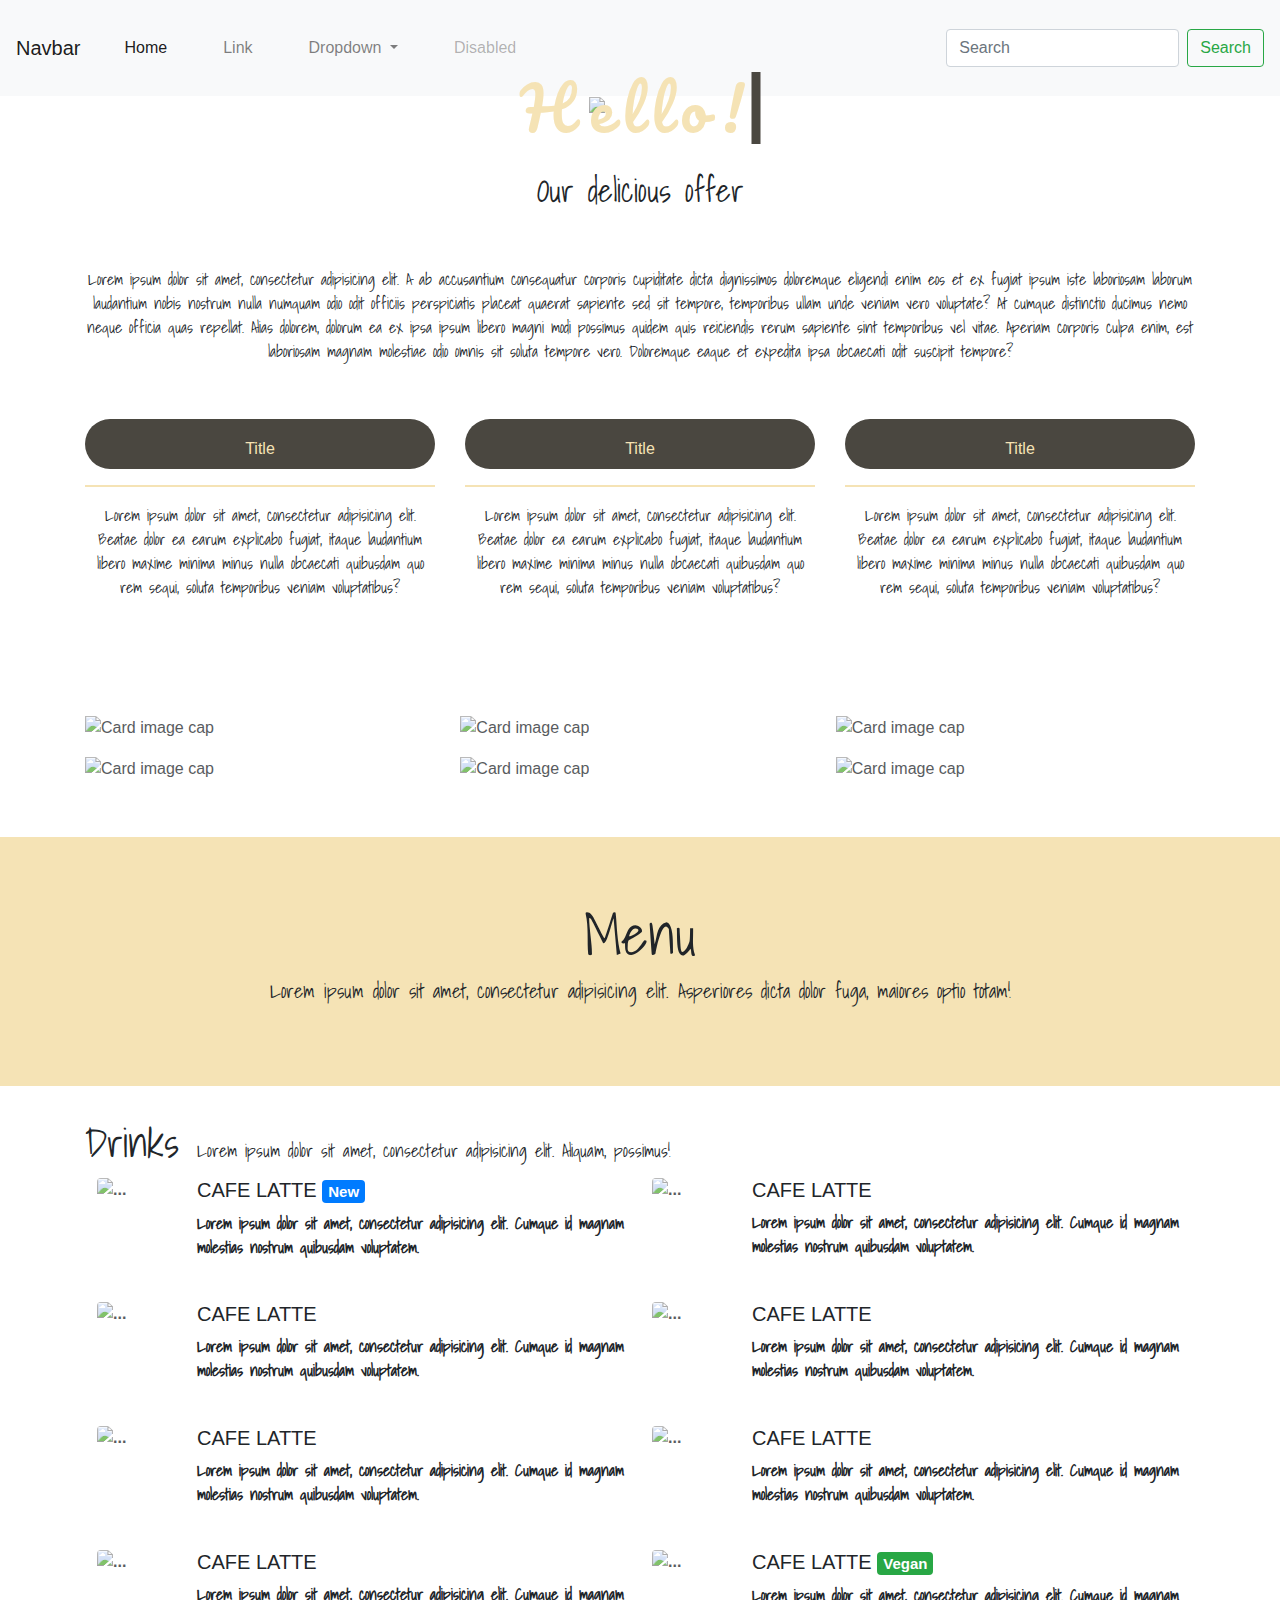
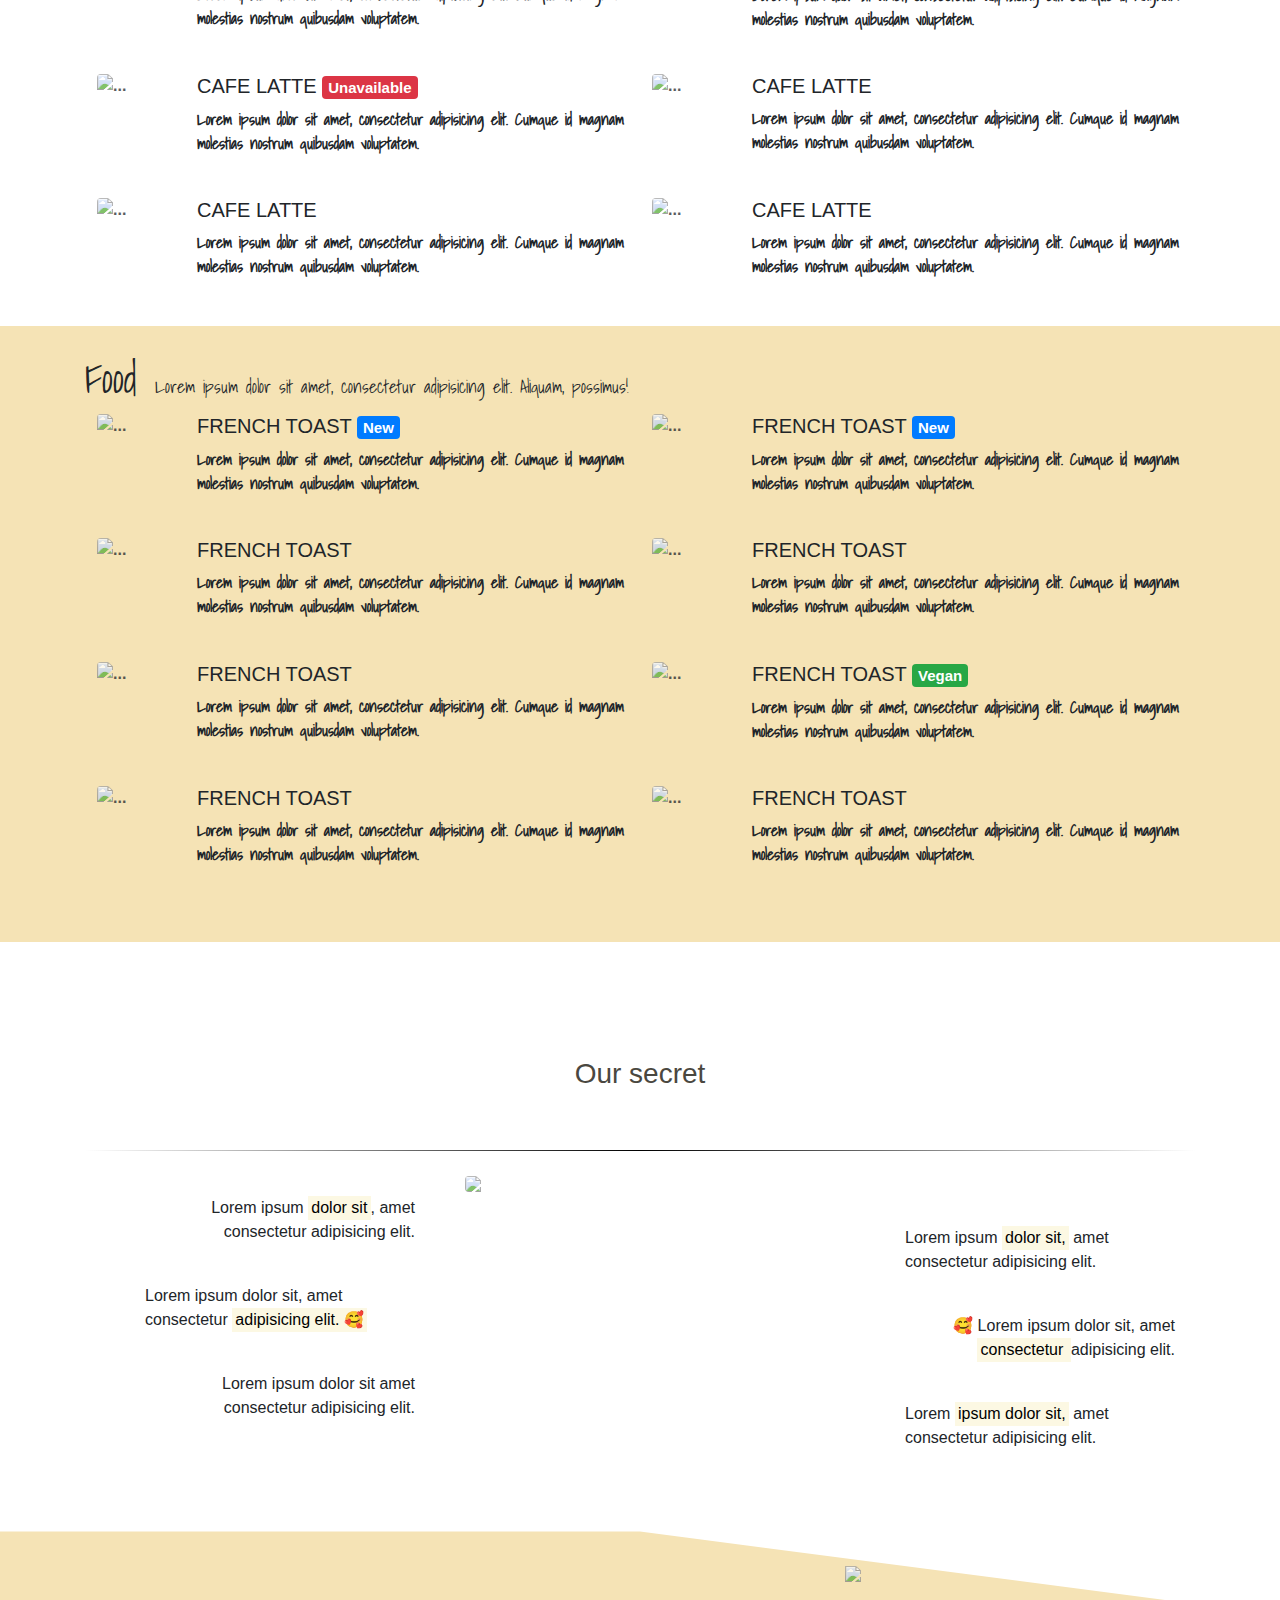
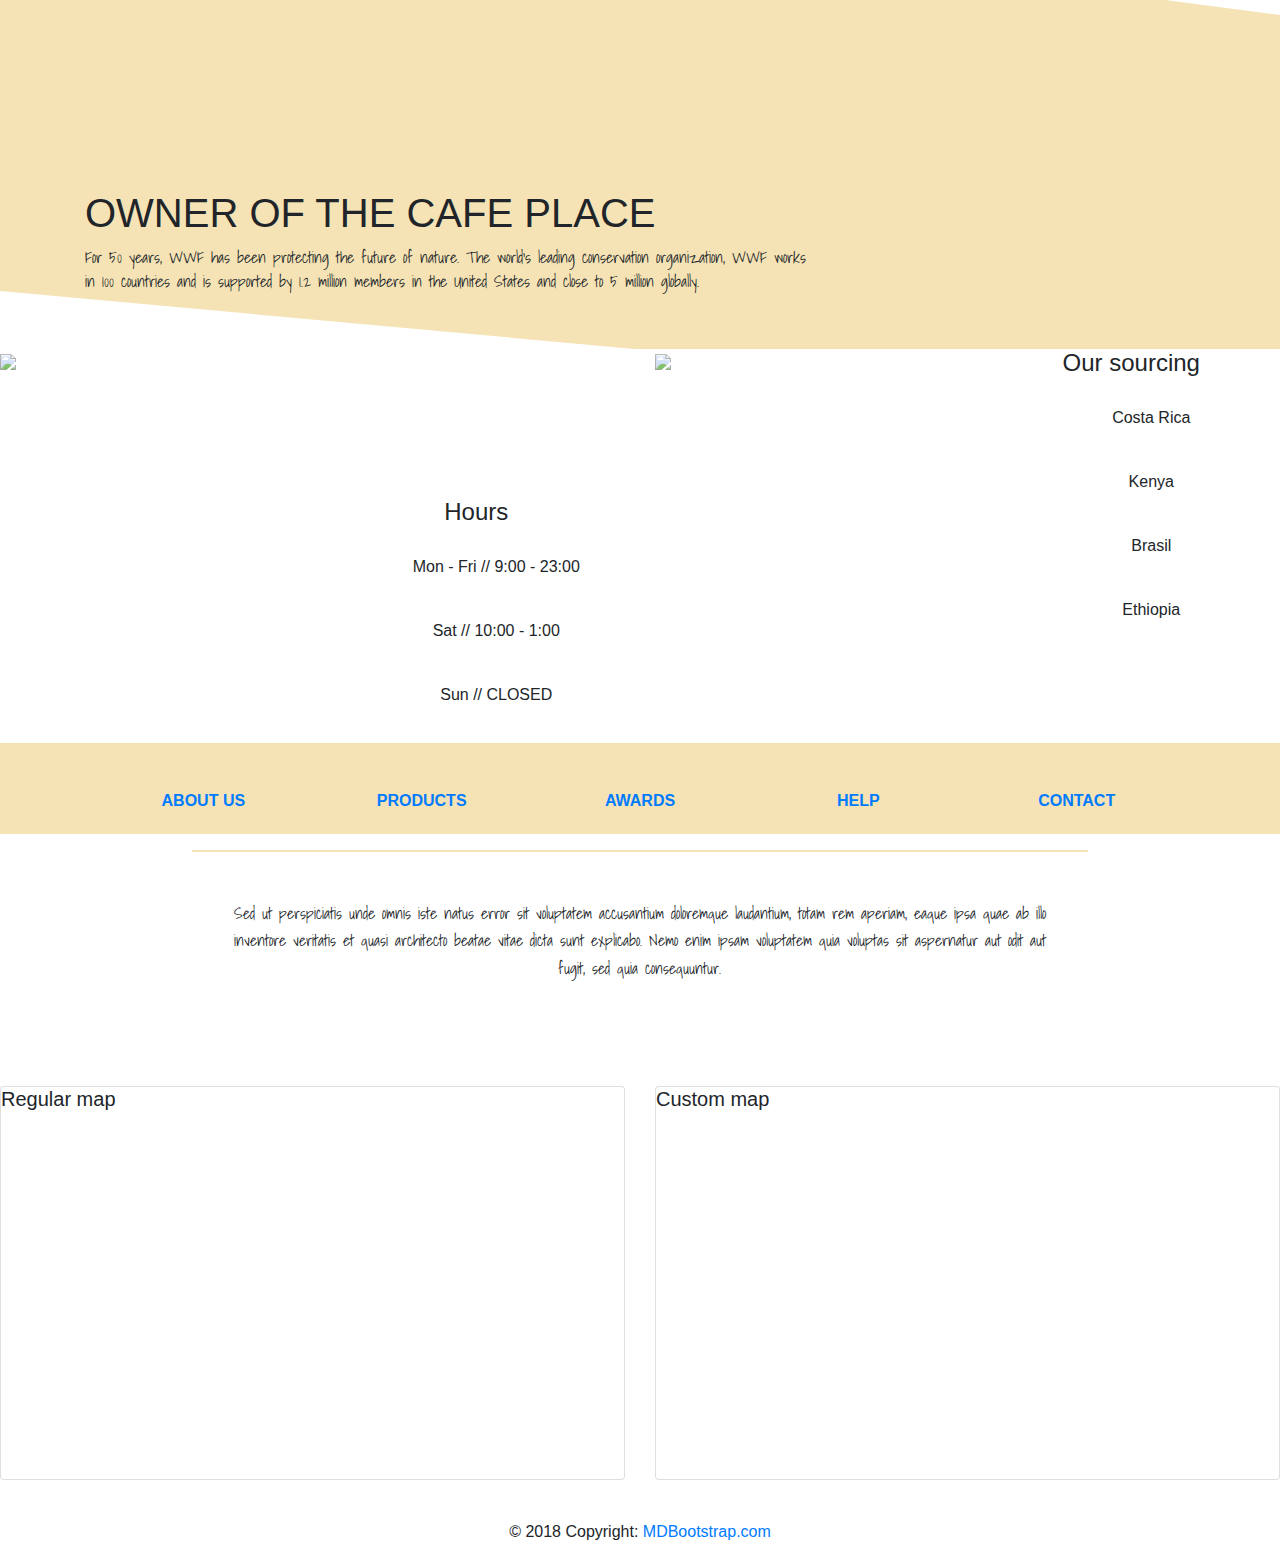
==== Coffeeshop/index.html @ 3c78e6bb "changed folder name and added more features" ====
<!doctype html>
<html lang="en">
<head>
    <!-- Required meta tags -->
    <meta charset="utf-8">
    <meta name="viewport" content="width=device-width, initial-scale=1, shrink-to-fit=no">

    <!-- Bootstrap CSS -->
    <link rel="stylesheet" href="https://stackpath.bootstrapcdn.com/bootstrap/4.3.1/css/bootstrap.min.css" integrity="sha384-ggOyR0iXCbMQv3Xipma34MD+dH/1fQ784/j6cY/iJTQUOhcWr7x9JvoRxT2MZw1T" crossorigin="anonymous">
    <link rel="stylesheet" type="text/css" href="style.css">
    <link rel="stylesheet" type="text/css" href="output.css">
    <title>Hello, world!</title>
</head>
<body>

<!--NAVBAR-->

<nav class="navbar navbar-expand-lg navbar-light bg-light">
    <a class="navbar-brand" href="#">Navbar</a>
    <button class="navbar-toggler" type="button" data-toggle="collapse" data-target="#navbarSupportedContent" aria-controls="navbarSupportedContent" aria-expanded="false" aria-label="Toggle navigation">
        <span class="navbar-toggler-icon"></span>
    </button>

    <div class="collapse navbar-collapse" id="navbarSupportedContent">
        <ul class="navbar-nav mr-auto">
            <li class="nav-item active">
                <a class="nav-link" href="#">Home <span class="sr-only">(current)</span></a>
            </li>
            <li class="nav-item">
                <a class="nav-link" href="#">Link</a>
            </li>
            <li class="nav-item dropdown">
                <a class="nav-link dropdown-toggle" href="#" id="navbarDropdown" role="button" data-toggle="dropdown" aria-haspopup="true" aria-expanded="false">
                    Dropdown
                </a>
                <div class="dropdown-menu" aria-labelledby="navbarDropdown">
                    <a class="dropdown-item" href="#">Action</a>
                    <a class="dropdown-item" href="#">Another action</a>
                    <div class="dropdown-divider"></div>
                    <a class="dropdown-item" href="#">Something else here</a>
                </div>
            </li>
            <li class="nav-item">
                <a class="nav-link disabled" href="#" tabindex="-1" aria-disabled="true">Disabled</a>
            </li>
        </ul>
        <form class="form-inline my-2 my-lg-0">
            <input class="form-control mr-sm-2" type="search" placeholder="Search" aria-label="Search">
            <button class="btn btn-outline-success my-2 my-sm-0" type="submit">Search</button>
        </form>
    </div>
</nav>

<div class="cntr">
    <img src="https://images.unsplash.com/photo-1447933601403-0c6688de566e?ixlib=rb-1.2.1&ixid=eyJhcHBfaWQiOjEyMDd9&auto=format&fit=crop&w=1256&q=80" alt="Lavender" style="width:100%;">
    <div class="typewriter centered">
        <h1>Hello!</h1>
    </div>
</div>

<div class="container">
    <div class="before-menu">
        <h2 class="text-center" id="first-section">Our delicious offer</h2>
        <p class="text-center" id="needsPadding">
            Lorem ipsum dolor sit amet, consectetur adipisicing elit. A ab accusantium consequatur corporis cupiditate dicta dignissimos doloremque eligendi enim eos et ex fugiat ipsum iste laboriosam laborum laudantium nobis nostrum nulla numquam odio odit officiis perspiciatis placeat quaerat sapiente sed sit tempore, temporibus ullam unde veniam vero voluptate? At cumque distinctio ducimus nemo neque officia quas repellat. Alias dolorem, dolorum ea ex ipsa ipsum libero magni modi possimus quidem quis reiciendis rerum sapiente sint temporibus vel vitae. Aperiam corporis culpa enim, est laboriosam magnam molestiae odio omnis sit soluta tempore vero. Doloremque eaque et expedita ipsa obcaecati odit suscipit tempore?
        </p>
        <div class="row text-center">
            <div class="col col-md-4 col-lg-4 col-xl-4">
                <h6 class="circle" style="color: #f5e3b5">Title</h6>
                <hr>
                <p>
                    Lorem ipsum dolor sit amet, consectetur adipisicing elit. Beatae dolor ea earum explicabo fugiat, itaque laudantium libero maxime minima minus nulla obcaecati quibusdam quo rem sequi, soluta temporibus veniam voluptatibus?
                </p>
            </div>
            <div class="col col-md-4 col-lg-4 col-xl-4">
                <h6 class="circle" style="color:#f5e3b5">Title</h6>
                <hr>
                <p>
                    Lorem ipsum dolor sit amet, consectetur adipisicing elit. Beatae dolor ea earum explicabo fugiat, itaque laudantium libero maxime minima minus nulla obcaecati quibusdam quo rem sequi, soluta temporibus veniam voluptatibus?
                </p>
            </div>
            <div class="col col-md-4 col-lg-4 col-xl-4">
                <h6 class="circle" style="color:#f5e3b5">Title</h6>
                <hr>
                <p>
                    Lorem ipsum dolor sit amet, consectetur adipisicing elit. Beatae dolor ea earum explicabo fugiat, itaque laudantium libero maxime minima minus nulla obcaecati quibusdam quo rem sequi, soluta temporibus veniam voluptatibus?
                </p>
            </div>
        </div>
        </div>
    </div>
</div>

<div class="container">
    <!-- Grid row -->
    <div class="row">

        <!-- Grid column -->

    </div>
    <!-- Grid row -->

    <!-- Grid row -->
    <div class="gallery" id="gallery">

        <!-- Grid column -->
        <!--Góra lewo-->
        <div class="mb-3 pics animation all 2">
            <img class="img-fluid" src="https://images.unsplash.com/photo-1497935586351-b67a49e012bf?ixlib=rb-1.2.1&ixid=eyJhcHBfaWQiOjEyMDd9&auto=format&fit=crop&w=1351&q=80" alt="Card image cap">
        </div>
        <!-- Grid column -->

        <!-- Grid column -->
        <div class="mb-3 pics animation all 1">
            <img class="img-fluid" src="https://images.unsplash.com/photo-1511920170033-f8396924c348?ixlib=rb-1.2.1&ixid=eyJhcHBfaWQiOjEyMDd9&auto=format&fit=crop&w=634&q=80" alt="Card image cap">
        </div>
        <!-- Grid column -->

        <!-- Grid column -->
        <!--Góra środek-->
        <div class="mb-3 pics animation all 1">
            <img class="img-fluid" src="https://images.unsplash.com/photo-1498804103079-a6351b050096?ixlib=rb-1.2.1&ixid=eyJhcHBfaWQiOjEyMDd9&auto=format&fit=crop&w=634&q=80" alt="Card image cap">
        </div>
        <!-- Grid column -->

        <!-- Grid column -->
        <!--Dół pośrodku-->
        <div class="mb-3 pics animation all 2">
            <img class="img-fluid" src="https://images.unsplash.com/photo-1547269175-2bcf3ef6009e?ixlib=rb-1.2.1&ixid=eyJhcHBfaWQiOjEyMDd9&auto=format&fit=crop&w=1350&q=80" alt="Card image cap">
        </div>
        <!-- Grid column -->

        <!-- Grid column -->
        <!--Bok prawy-->
        <div class="mb-3 pics animation all 2">
            <img class="img-fluid" src="https://images.unsplash.com/photo-1549926870-68e10a4e74a6?ixlib=rb-1.2.1&ixid=eyJhcHBfaWQiOjEyMDd9&auto=format&fit=crop&w=1350&q=80" alt="Card image cap">
        </div>
        <!-- Grid column -->

        <!-- Grid column -->
        <div class="mb-3 pics animation all 1">
            <img class="img-fluid" src="https://images.unsplash.com/photo-1509042239860-f550ce710b93?ixlib=rb-1.2.1&ixid=eyJhcHBfaWQiOjEyMDd9&auto=format&fit=crop&w=634&q=80" alt="Card image cap">
        </div>
        <!-- Grid column -->

    </div>
    <!-- Grid row -->
</div>

<!--MENU-->
<div class="jumbotron jumbotron-fluid text-center" style="background-color: #f5e3b5">
    <div class="container">
        <h1 class="display-4 menu-title">Menu</h1>
        <p class="lead">Lorem ipsum dolor sit amet, consectetur adipisicing elit. Asperiores dicta dolor fuga, maiores optio totam!</p>
    </div>
</div>

<!--Drinks-->
<div class="container">
    <table class="table table-borderless">

        <thead>
            <h2 style="font-size: 40px; display: inline;">
                Drinks
                <span style="font-size: 18px;">
                    <p style="display: inline;">Lorem ipsum dolor sit amet, consectetur adipisicing elit. Aliquam, possimus!</p>
                </span>
            </h2>
        </thead>

        <tbody>
            <tr>
                <th scope="col">
                    <img src="https://images.unsplash.com/photo-1544047963-ca0f5b822a4a?ixlib=rb-1.2.1&ixid=eyJhcHBfaWQiOjEyMDd9&auto=format&fit=crop&w=634&q=80" alt="..." class="rounded float-left" style="height:100px; width:100px">
                    <h5>
                        CAFE LATTE
                        <span class="badge badge-primary">New</span>
                    </h5>
                    <p>
                        Lorem ipsum dolor sit amet, consectetur adipisicing elit. Cumque id magnam molestias nostrum quibusdam voluptatem.
                    </p>
                </th>
                <th scope="col">
                    <img src="https://images.unsplash.com/photo-1544047963-ca0f5b822a4a?ixlib=rb-1.2.1&ixid=eyJhcHBfaWQiOjEyMDd9&auto=format&fit=crop&w=634&q=80" alt="..." class="rounded float-left" style="height:100px; width:100px">
                    <h5>
                        CAFE LATTE
                    </h5>
                    <p>
                        Lorem ipsum dolor sit amet, consectetur adipisicing elit. Cumque id magnam molestias nostrum quibusdam voluptatem.
                    </p>
                </th>
            </tr>
            <tr>
                <th scope="col">
                    <img src="https://images.unsplash.com/photo-1544047963-ca0f5b822a4a?ixlib=rb-1.2.1&ixid=eyJhcHBfaWQiOjEyMDd9&auto=format&fit=crop&w=634&q=80" alt="..." class="rounded float-left" style="height:100px; width:100px">
                    <h5>
                        CAFE LATTE
                    </h5>
                    <p>
                        Lorem ipsum dolor sit amet, consectetur adipisicing elit. Cumque id magnam molestias nostrum quibusdam voluptatem.
                    </p>
                </th>
                <th scope="col">
                    <img src="https://images.unsplash.com/photo-1544047963-ca0f5b822a4a?ixlib=rb-1.2.1&ixid=eyJhcHBfaWQiOjEyMDd9&auto=format&fit=crop&w=634&q=80" alt="..." class="rounded float-left" style="height:100px; width:100px">
                    <h5>
                        CAFE LATTE
                    </h5>
                    <p>
                        Lorem ipsum dolor sit amet, consectetur adipisicing elit. Cumque id magnam molestias nostrum quibusdam voluptatem.
                    </p>
                </th>
            </tr>
            <tr>
                <th scope="col">
                    <img src="https://images.unsplash.com/photo-1544047963-ca0f5b822a4a?ixlib=rb-1.2.1&ixid=eyJhcHBfaWQiOjEyMDd9&auto=format&fit=crop&w=634&q=80" alt="..." class="rounded float-left" style="height:100px; width:100px">
                    <h5>
                        CAFE LATTE
                    </h5>
                    <p>
                        Lorem ipsum dolor sit amet, consectetur adipisicing elit. Cumque id magnam molestias nostrum quibusdam voluptatem.
                    </p>
                </th>
                <th scope="col">
                    <img src="https://images.unsplash.com/photo-1544047963-ca0f5b822a4a?ixlib=rb-1.2.1&ixid=eyJhcHBfaWQiOjEyMDd9&auto=format&fit=crop&w=634&q=80" alt="..." class="rounded float-left" style="height:100px; width:100px">
                    <h5>
                        CAFE LATTE
                    </h5>
                    <p>
                        Lorem ipsum dolor sit amet, consectetur adipisicing elit. Cumque id magnam molestias nostrum quibusdam voluptatem.
                    </p>
                </th>
            </tr>
            <tr>
                <th scope="col">
                    <img src="https://images.unsplash.com/photo-1544047963-ca0f5b822a4a?ixlib=rb-1.2.1&ixid=eyJhcHBfaWQiOjEyMDd9&auto=format&fit=crop&w=634&q=80" alt="..." class="rounded float-left" style="height:100px; width:100px">
                    <h5>
                        CAFE LATTE

                    </h5>
                    <p>
                        Lorem ipsum dolor sit amet, consectetur adipisicing elit. Cumque id magnam molestias nostrum quibusdam voluptatem.
                    </p>
                </th>
                <th scope="col">
                    <img src="https://images.unsplash.com/photo-1544047963-ca0f5b822a4a?ixlib=rb-1.2.1&ixid=eyJhcHBfaWQiOjEyMDd9&auto=format&fit=crop&w=634&q=80" alt="..." class="rounded float-left" style="height:100px; width:100px">
                    <h5>
                        CAFE LATTE
                        <span class="badge badge-secondary badge-success">Vegan</span>

                    </h5>
                    <p>
                        Lorem ipsum dolor sit amet, consectetur adipisicing elit. Cumque id magnam molestias nostrum quibusdam voluptatem.
                    </p>
                </th>
            </tr>
            <tr>
                <th scope="col">
                    <img src="https://images.unsplash.com/photo-1544047963-ca0f5b822a4a?ixlib=rb-1.2.1&ixid=eyJhcHBfaWQiOjEyMDd9&auto=format&fit=crop&w=634&q=80" alt="..." class="rounded float-left" style="height:100px; width:100px">
                    <h5>
                        CAFE LATTE
                        <span class="badge badge-secondary badge-danger">Unavailable</span>
                    </h5>
                    <p>
                        Lorem ipsum dolor sit amet, consectetur adipisicing elit. Cumque id magnam molestias nostrum quibusdam voluptatem.
                    </p>
                </th>
                <th scope="col">
                    <img src="https://images.unsplash.com/photo-1544047963-ca0f5b822a4a?ixlib=rb-1.2.1&ixid=eyJhcHBfaWQiOjEyMDd9&auto=format&fit=crop&w=634&q=80" alt="..." class="rounded float-left" style="height:100px; width:100px">
                    <h5>
                        CAFE LATTE
                    </h5>
                    <p>
                        Lorem ipsum dolor sit amet, consectetur adipisicing elit. Cumque id magnam molestias nostrum quibusdam voluptatem.
                    </p>
                </th>
            </tr>
            <tr>
                <th scope="col">
                    <img src="https://images.unsplash.com/photo-1544047963-ca0f5b822a4a?ixlib=rb-1.2.1&ixid=eyJhcHBfaWQiOjEyMDd9&auto=format&fit=crop&w=634&q=80" alt="..." class="rounded float-left" style="height:100px; width:100px">
                    <h5>
                        CAFE LATTE
                    </h5>
                    <p>
                        Lorem ipsum dolor sit amet, consectetur adipisicing elit. Cumque id magnam molestias nostrum quibusdam voluptatem.
                    </p>
                </th>
                <th scope="col">
                    <img src="https://images.unsplash.com/photo-1544047963-ca0f5b822a4a?ixlib=rb-1.2.1&ixid=eyJhcHBfaWQiOjEyMDd9&auto=format&fit=crop&w=634&q=80" alt="..." class="rounded float-left" style="height:100px; width:100px">
                    <h5>
                        CAFE LATTE
                    </h5>
                    <p>
                        Lorem ipsum dolor sit amet, consectetur adipisicing elit. Cumque id magnam molestias nostrum quibusdam voluptatem.
                    </p>
                </th>
            </tr>
        </tbody>
    </table>

</div>

<!--Food-->
<div class="color-container">
    <div class="container">
        <table class="table table-borderless">

            <thead>
            <h2 style="font-size: 40px; display: inline;">
                Food
                <span style="font-size: 18px;">
                    <p style="display: inline;">Lorem ipsum dolor sit amet, consectetur adipisicing elit. Aliquam, possimus!</p>
                </span>
            </h2>
            </thead>

            <tbody>
            <tr>
                <th scope="col">
                    <img src="https://images.unsplash.com/photo-1482049016688-2d3e1b311543?ixlib=rb-1.2.1&ixid=eyJhcHBfaWQiOjEyMDd9&auto=format&fit=crop&w=653&q=80" alt="..." class="rounded float-left" style="height:100px; width:100px">
                    <h5>
                        FRENCH TOAST
                        <span class="badge badge-primary">New</span>
                    </h5>
                    <p>
                        Lorem ipsum dolor sit amet, consectetur adipisicing elit. Cumque id magnam molestias nostrum quibusdam voluptatem.
                    </p>
                </th>
                <th scope="col">
                    <img src="https://images.unsplash.com/photo-1482049016688-2d3e1b311543?ixlib=rb-1.2.1&ixid=eyJhcHBfaWQiOjEyMDd9&auto=format&fit=crop&w=653&q=80" alt="..." class="rounded float-left" style="height:100px; width:100px">
                    <h5>
                        FRENCH TOAST
                        <span class="badge badge-primary">New</span>
                    </h5>
                    <p>
                        Lorem ipsum dolor sit amet, consectetur adipisicing elit. Cumque id magnam molestias nostrum quibusdam voluptatem.
                    </p>
                </th>
            </tr>
            <tr>
                <th scope="col">
                    <img src="https://images.unsplash.com/photo-1482049016688-2d3e1b311543?ixlib=rb-1.2.1&ixid=eyJhcHBfaWQiOjEyMDd9&auto=format&fit=crop&w=653&q=80" alt="..." class="rounded float-left" style="height:100px; width:100px">
                    <h5>
                        FRENCH TOAST
                    </h5>
                    <p>
                        Lorem ipsum dolor sit amet, consectetur adipisicing elit. Cumque id magnam molestias nostrum quibusdam voluptatem.
                    </p>
                </th>
                <th scope="col">
                    <img src="https://images.unsplash.com/photo-1482049016688-2d3e1b311543?ixlib=rb-1.2.1&ixid=eyJhcHBfaWQiOjEyMDd9&auto=format&fit=crop&w=653&q=80" alt="..." class="rounded float-left" style="height:100px; width:100px">
                    <h5>
                        FRENCH TOAST
                    </h5>
                    <p>
                        Lorem ipsum dolor sit amet, consectetur adipisicing elit. Cumque id magnam molestias nostrum quibusdam voluptatem.
                    </p>
                </th>
            </tr>
            <tr>
                <th scope="col">
                    <img src="https://images.unsplash.com/photo-1482049016688-2d3e1b311543?ixlib=rb-1.2.1&ixid=eyJhcHBfaWQiOjEyMDd9&auto=format&fit=crop&w=653&q=80" alt="..." class="rounded float-left" style="height:100px; width:100px">
                    <h5>
                        FRENCH TOAST
                    </h5>
                    <p>
                        Lorem ipsum dolor sit amet, consectetur adipisicing elit. Cumque id magnam molestias nostrum quibusdam voluptatem.
                    </p>
                </th>
                <th scope="col">
                    <img src="https://images.unsplash.com/photo-1482049016688-2d3e1b311543?ixlib=rb-1.2.1&ixid=eyJhcHBfaWQiOjEyMDd9&auto=format&fit=crop&w=653&q=80" alt="..." class="rounded float-left" style="height:100px; width:100px">
                    <h5>
                        FRENCH TOAST
                        <span class="badge badge-secondary badge-success">Vegan</span>
                    </h5>
                    <p>
                        Lorem ipsum dolor sit amet, consectetur adipisicing elit. Cumque id magnam molestias nostrum quibusdam voluptatem.
                    </p>
                </th>
            </tr>
            <tr>
                <th scope="col">
                    <img src="https://images.unsplash.com/photo-1482049016688-2d3e1b311543?ixlib=rb-1.2.1&ixid=eyJhcHBfaWQiOjEyMDd9&auto=format&fit=crop&w=653&q=80" alt="..." class="rounded float-left" style="height:100px; width:100px">
                    <h5>
                        FRENCH TOAST
                    </h5>
                    <p>
                        Lorem ipsum dolor sit amet, consectetur adipisicing elit. Cumque id magnam molestias nostrum quibusdam voluptatem.
                    </p>
                </th>
                <th scope="col">
                    <img src="https://images.unsplash.com/photo-1482049016688-2d3e1b311543?ixlib=rb-1.2.1&ixid=eyJhcHBfaWQiOjEyMDd9&auto=format&fit=crop&w=653&q=80" alt="..." class="rounded float-left" style="height:100px; width:100px">
                    <h5>
                        FRENCH TOAST
                    </h5>
                    <p>
                        Lorem ipsum dolor sit amet, consectetur adipisicing elit. Cumque id magnam molestias nostrum quibusdam voluptatem.
                    </p>
                </th>
            </tr>
            <tr>
            </tr>
            </tbody>
        </table>

    </div>
</div>

<!--PACKAGE INFO-->
<div class="container" style="margin: 45px auto;">
    <h3 style="padding: 70px 0 35px;" class="text-center">Our secret</h3>

    <div class="sexy_line"></div>

    <div class="row">
        <div class="col-lg-4 col-xl-4 text-right">
            <ul>
                <li>Lorem ipsum <mark>dolor sit</mark>, amet consectetur adipisicing elit.</li>
                <li class="text-left">Lorem ipsum dolor sit, amet consectetur <mark>adipisicing elit. 🥰</mark></li>
                <li>Lorem ipsum dolor sit amet consectetur adipisicing elit.</li>
            </ul>
            <div class=".hidden-sm-down" style="height: 30px;"></div>
        </div>
        <div class="col-lg-4 col-xl-4 text-left">
            <img src="https://www.graphicpear.com/wp-content/uploads/2018/08/Coffee-Bag-Package-P.jpg" class="rounded mx-auto d-block">
        </div>
        <div class="col-lg-4 col-xl-4 ">
            <div class=".hidden-sm-down" style="height: 30px;"></div>
            <ul>
                <li>Lorem ipsum <mark>dolor sit,</mark> amet consectetur adipisicing elit.</li>
                <li class="text-right">🥰 Lorem ipsum dolor sit, amet <mark>consectetur </mark>adipisicing elit.</li>
                <li>Lorem <mark>ipsum dolor sit,</mark> amet consectetur adipisicing elit.</li>
            </ul>
        </div>
    </div>
</div>
<!--Blockquote-->
<div id="polygon-container">
    <div style="height: 30px;"></div>
    <div class="container">
        <div class="row">
            <div class="col-lg-8" style="margin-top: 20%">
                <h1>OWNER OF THE CAFE PLACE</h1>
                <blockquote>
                    <p>For 50 years, WWF has been protecting the future of nature. The world's leading conservation organization, WWF works in 100 countries and is supported by 1.2 million members in the United States and close to 5 million globally.</p>
                    <footer>Mark Thomson, <span class="small">Cafe's founder</span></footer>
                </blockquote>
            </div>
            <div class="col-lg-4">
                <img src="https://images.unsplash.com/photo-1520341280432-4749d4d7bcf9?ixlib=rb-1.2.1&ixid=eyJhcHBfaWQiOjEyMDd9&auto=format&fit=crop&w=634&q=80" id="owner">
            </div>
        </div>
    </div>
</div>


<!--Hours & location-->
<div class="time-and-place">
    <div class="row">
        <div class=" col-md-3 col-lg-3" id="photo">
            <img src="https://images.unsplash.com/photo-1544047963-0f7aea9d1bc2?ixlib=rb-1.2.1&ixid=eyJhcHBfaWQiOjEyMDd9&auto=format&fit=crop&w=634&q=80" class="image-fluid">
        </div>
        <div class="col-md-3 col-lg-3">
            <div style="margin-top:50%;">
                <h4 class="text-center">Hours</h4>
                <ul class="align-middle text-center">
                    <li>Mon - Fri // 9:00 - 23:00</li>
                    <li>Sat // 10:00 - 1:00</li>
                    <li>Sun // CLOSED</li>
                </ul>
            </div>

        </div>
        <div class="col-md-3 col-lg-3" id="photo2">
            <img src="https://images.unsplash.com/photo-1555487454-1e2fbc79efd4?ixlib=rb-1.2.1&auto=format&fit=crop&w=613&q=80" class="image-fluid">
        </div>
        <div class="col-md-3 col-lg-3">
            <div >
            <h4 class="text-center">Our sourcing</h4>
            <ul class="align-middle text-center">
                <li>Costa Rica</li>
                <li>Kenya</li>
                <li>Brasil</li>
                <li>Ethiopia</li>
            </ul>
        </div>
    </div>
</div>

<!--FOOTER-->
<footer class="page-footer font-small indigo">

    <!-- Footer Links -->
    <div>

        <!-- Grid row-->
        <div class="row text-center d-flex justify-content-center pt-5 mb-3"  style="background-color: #f5e3b5">

            <!-- Grid column -->
            <div class="col-md-2 mb-3">
                <h6 class="text-uppercase font-weight-bold">
                    <a href="#!">About us</a>
                </h6>
            </div>
            <!-- Grid column -->

            <!-- Grid column -->
            <div class="col-md-2 mb-3">
                <h6 class="text-uppercase font-weight-bold">
                    <a href="#!">Products</a>
                </h6>
            </div>
            <!-- Grid column -->

            <!-- Grid column -->
            <div class="col-md-2 mb-3">
                <h6 class="text-uppercase font-weight-bold">
                    <a href="#!">Awards</a>
                </h6>
            </div>
            <!-- Grid column -->

            <!-- Grid column -->
            <div class="col-md-2 mb-3">
                <h6 class="text-uppercase font-weight-bold">
                    <a href="#!">Help</a>
                </h6>
            </div>
            <!-- Grid column -->

            <!-- Grid column -->
            <div class="col-md-2 mb-3">
                <h6 class="text-uppercase font-weight-bold">
                    <a href="#!">Contact</a>
                </h6>
            </div>
            <!-- Grid column -->

        </div>
        <!-- Grid row-->
        <hr class="rgba-white-light" style="margin: 0 15%;">

        <!-- Grid row-->
        <div class="row d-flex text-center justify-content-center mb-md-0 mb-4">

            <!-- Grid column -->
            <div class="col-md-8 col-12 mt-5">
                <p style="line-height: 1.7rem">Sed ut perspiciatis unde omnis iste natus error sit voluptatem
                    accusantium doloremque laudantium, totam rem
                    aperiam, eaque ipsa quae ab illo inventore veritatis et quasi architecto beatae vitae dicta sunt
                    explicabo.
                    Nemo enim ipsam voluptatem quia voluptas sit aspernatur aut odit aut fugit, sed quia consequuntur.</p>
            </div>
            <!-- Grid column -->

        </div>
        <!-- Grid row-->
        <hr class="clearfix d-md-none rgba-white-light" style="margin: 10% 15% 5%;">

        <!-- Grid row-->
        <div class="row pb-3">

            <!-- Grid column -->
            <div class="col-md-12">

                <div class="mb-5 flex-center">

                    <!-- Facebook -->
                    <a class="fb-ic">
                        <i class="fab fa-facebook-f fa-lg white-text mr-4"> </i>
                    </a>
                    <!-- Twitter -->
                    <a class="tw-ic">
                        <i class="fab fa-twitter fa-lg white-text mr-4"> </i>
                    </a>
                    <!-- Google +-->
                    <a class="gplus-ic">
                        <i class="fab fa-google-plus-g fa-lg white-text mr-4"> </i>
                    </a>
                    <!--Linkedin -->
                    <a class="li-ic">
                        <i class="fab fa-linkedin-in fa-lg white-text mr-4"> </i>
                    </a>
                    <!--Instagram-->
                    <a class="ins-ic">
                        <i class="fab fa-instagram fa-lg white-text mr-4"> </i>
                    </a>
                    <!--Pinterest-->
                    <a class="pin-ic">
                        <i class="fab fa-pinterest fa-lg white-text"> </i>
                    </a>

                </div>

            </div>
            <!-- Grid column -->

        </div>
        <!-- Grid row-->

    </div>
    <!-- Footer Links -->

    <!--Google map-->
    <!--Grid row-->
    <div class="row">

        <!--Grid column-->
        <div class="col-md-6 mb-4">

            <!--Card-->
            <div class="card card-cascade narrower">

                <!--Card image-->
                <div class="view view-cascade gradient-card-header blue-gradient">
                    <h5 class="mb-0">Regular map</h5>
                </div>
                <!--/Card image-->

                <!--Card content-->
                <div class="card-body card-body-cascade text-center">

                    <!--Google map-->
                    <div id="map-container-google-8" class="z-depth-1-half map-container-5" style="height: 300px">
                        <iframe src="https://maps.google.com/maps?q=Barcelona&t=&z=13&ie=UTF8&iwloc=&output=embed"
                                frameborder="0" style="border:0" allowfullscreen></iframe>
                    </div>

                </div>
                <!--/.Card content-->

            </div>
            <!--/.Card-->

        </div>
        <!--Grid column-->

        <!--Grid column-->
        <div class="col-md-6 mb-4">

            <!--Card-->
            <div class="card card-cascade narrower">

                <!--Card image-->
                <div class="view view-cascade gradient-card-header peach-gradient">
                    <h5 class="mb-0">Custom map</h5>
                </div>
                <!--/Card image-->

                <!--Card content-->
                <div class="card-body card-body-cascade text-center">

                    <!--Google map-->
                    <div id="map-container-google-9" class="z-depth-1-half map-container-5" style="height: 300px">
                        <iframe src="https://maps.google.com/maps?q=Madryt&t=&z=13&ie=UTF8&iwloc=&output=embed" frameborder="0"
                                style="border:0" allowfullscreen></iframe>
                    </div>


                </div>
                <!--/.Card content-->

            </div>
            <!--/.Card-->

        </div>
        <!--Grid column-->

    </div>
    <!--Grid row-->
    <style>
        .map-container-5{
            overflow:hidden;
            padding-bottom:56.25%;
            position:relative;
            height:0;
        }
        .map-container-5 iframe{
            left:0;
            top:0;
            height:100%;
            width:100%;
            position:absolute;
        }
    </style>

    <!-- Copyright -->
    <div class="footer-copyright text-center py-3">© 2018 Copyright:
        <a href="https://mdbootstrap.com/education/bootstrap/"> MDBootstrap.com</a>
    </div>
    <!-- Copyright -->

</footer>
<!-- Footer -->
<!-- Optional JavaScript -->
<!-- jQuery first, then Popper.js, then Bootstrap JS -->
<script src="https://code.jquery.com/jquery-3.3.1.slim.min.js" integrity="sha384-q8i/X+965DzO0rT7abK41JStQIAqVgRVzpbzo5smXKp4YfRvH+8abtTE1Pi6jizo" crossorigin="anonymous"></script>
<script src="https://cdnjs.cloudflare.com/ajax/libs/popper.js/1.14.7/umd/popper.min.js" integrity="sha384-UO2eT0CpHqdSJQ6hJty5KVphtPhzWj9WO1clHTMGa3JDZwrnQq4sF86dIHNDz0W1" crossorigin="anonymous"></script>
<script src="https://stackpath.bootstrapcdn.com/bootstrap/4.3.1/js/bootstrap.min.js" integrity="sha384-JjSmVgyd0p3pXB1rRibZUAYoIIy6OrQ6VrjIEaFf/nJGzIxFDsf4x0xIM+B07jRM" crossorigin="anonymous"></script>
</body>
</html>
---- Coffeeshop/style.css ----
@import url('https://fonts.googleapis.com/css?family=Pacifico&display=swap');
@import url('https://fonts.googleapis.com/css?family=Shadows+Into+Light&display=swap');

body{
    /*background: #ffb3da;*/
    /*padding-top: 5em;*/
    /*display: flex;*/
    /*justify-content: center;*/
}

.bg{
    background-image: url("https://assets.bonappetit.com/photos/59baee861a02342849ac6ad8/master/pass/VHH-foods-mai-tai.jpg");
    height: 400px;
}

img{
    width:100%;
    max-height:100vh;
    opacity: 0.75;
}
.typewriter h1{
    color: #f5e3b5;
    font-family: 'Pacifico', cursive;
    font-size: 60px;
    overflow: hidden;
    border-right: .15em solid #4a4740;
    white-space: nowrap;
    margin: 0 auto;
    letter-spacing: .15em;
    animation:
        typing 3.5s steps(30, end),
        blink-caret .5s step-end infinite;
}

@keyframes typing{
    from{width:0}
    to{width: 100%}
}

@keyframes blink-caret {
    from, to{border-color: transparent}
    50%{border-color: #f5e3b5}

}

/* Container holding the image and the text */
.cntr {
    position: relative;
    text-align: center;
    color: white;
}

/* Centered text */
.centered {
    position: absolute;
    top: 50%;
    left: 50%;
    transform: translate(-50%, -50%);
}

#first-section{
    padding: 50px 0;
}

p, h2{
    font-family: 'Shadows Into Light', cursive;
}

#needsPadding{
    padding-bottom: 40px
}

hr{
    color: #f5e3b5;
    border: 1px solid;
}


.circle{
    border-radius: 50px;
    background: #4a4740;
    padding: 20px;
    /*width: 200px;*/
    height: 50px;
    text-align: center;
}


.gallery {
    padding: 100px 0 40px;
    -webkit-column-count: 3;
    -moz-column-count: 3;
    column-count: 3;
    -webkit-column-width: 33%;
    -moz-column-width: 33%;
    column-width: 33%; }
.gallery .pics {
    -webkit-transition: all 350ms ease;
    transition: all 350ms ease; }
.gallery .animation {
    -webkit-transform: scale(1);
    -ms-transform: scale(1);
    transform: scale(1); }

@media (max-width: 450px) {
    .gallery {
        -webkit-column-count: 1;
        -moz-column-count: 1;
        column-count: 1;
        -webkit-column-width: 100%;
        -moz-column-width: 100%;
        column-width: 100%;
    }
}

@media (max-width: 400px) {
    .btn.filter {
        padding-left: 1.1rem;
        padding-right: 1.1rem;
    }
}
img{
    padding-right: 20px;
}


/*.text-in-menu{*/
    /*padding-left:10px;*/
/*}*/

.menu-title{
    font-family: 'Shadows Into Light', cursive;
}

.color-container{
    background-color: #f5e3b5;
    padding: 28px 0;
}

/*#owner{*/
    /*height: 200px;*/
    /*width: 200px;*/
/*}*/

#polygon-container{
    clip-path: polygon(50% 0%, 100% 20%, 100% 100%, 50% 100%, 0 86%, 0 0);
    background-color: #f5e3b5;
}
li{
    list-style: none;
    padding: 20px;
}
h3{
    color: #4a4740;
}
.sexy_line {
    margin: 25px 0;
    height: 1px;
    background: #4a4740;
    background: -webkit-gradient(linear, 0 0, 100% 0, from(white), to(white), color-stop(50%, black));
}

#photo{
    width: 100%;
}

#photo2{
    width: 100%;
}
---- Coffeeshop/output.css ----
/*# sourceMappingURL=output.css.map */
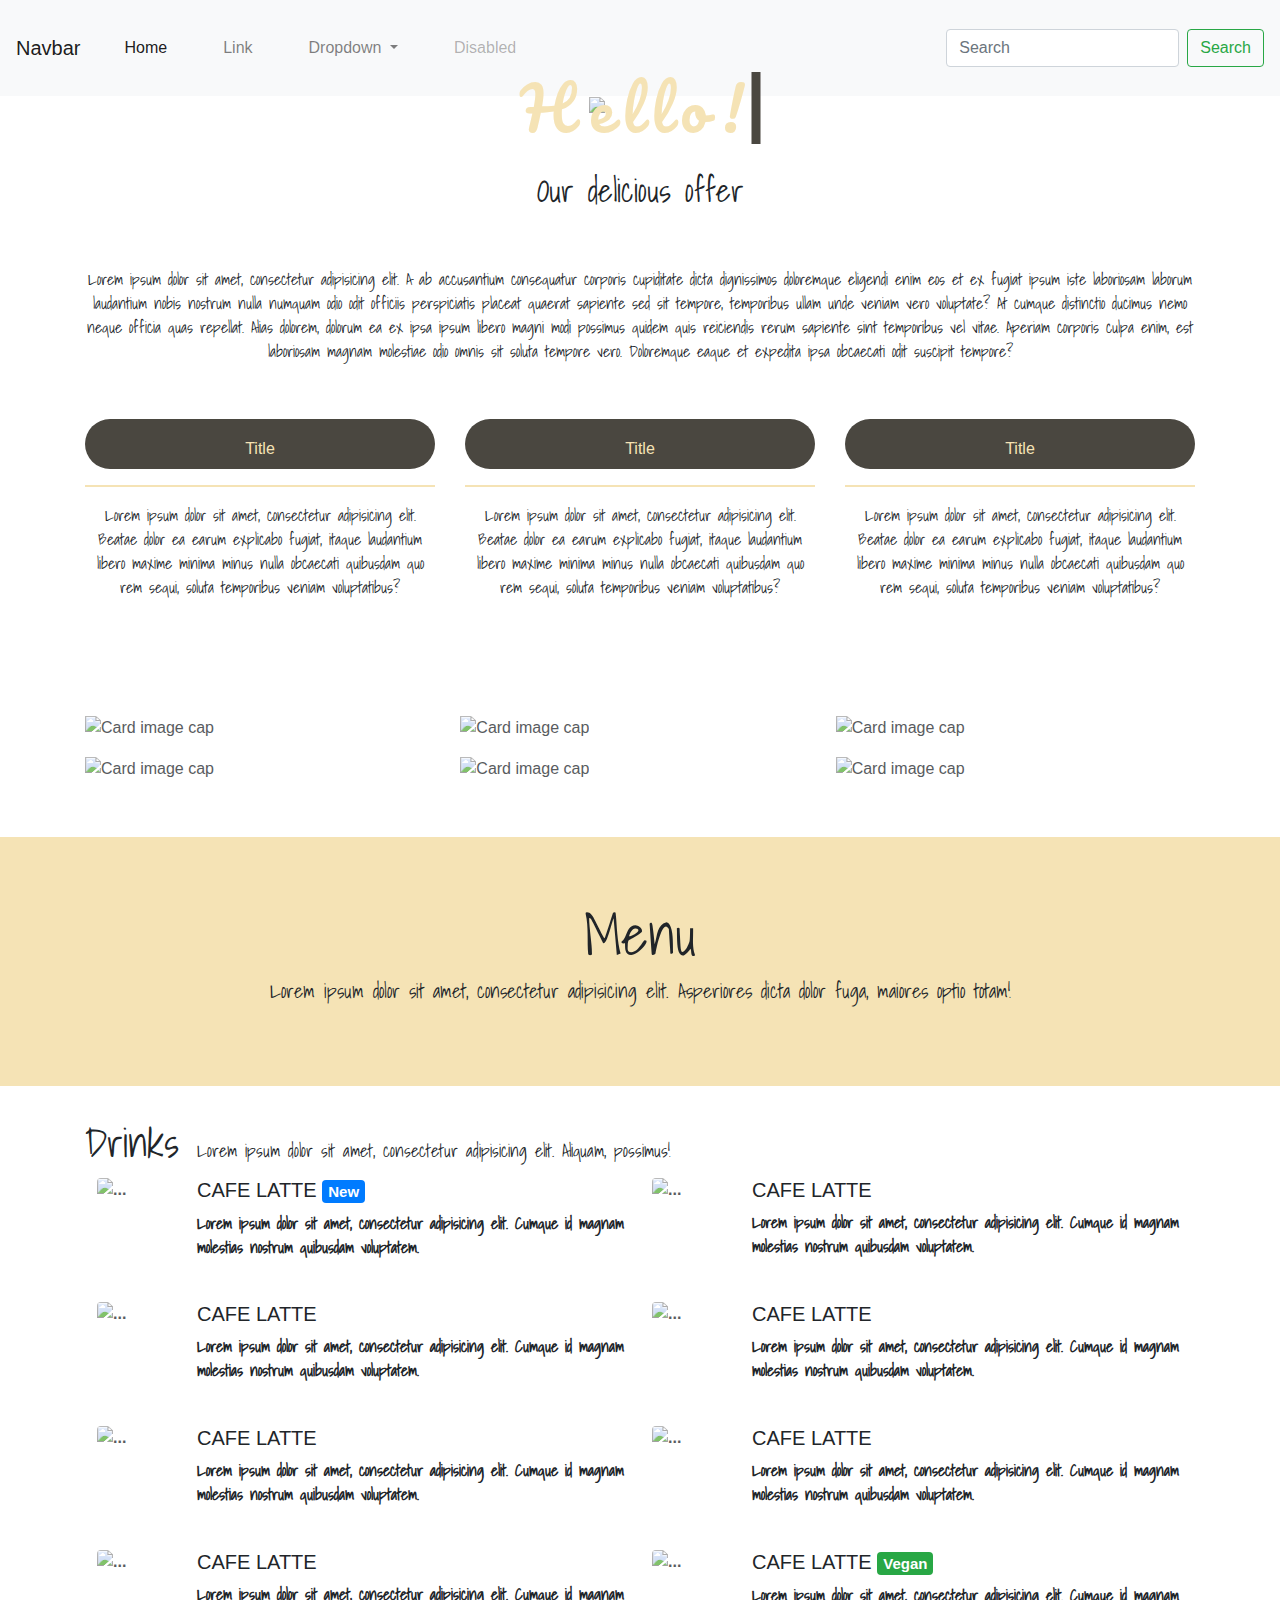
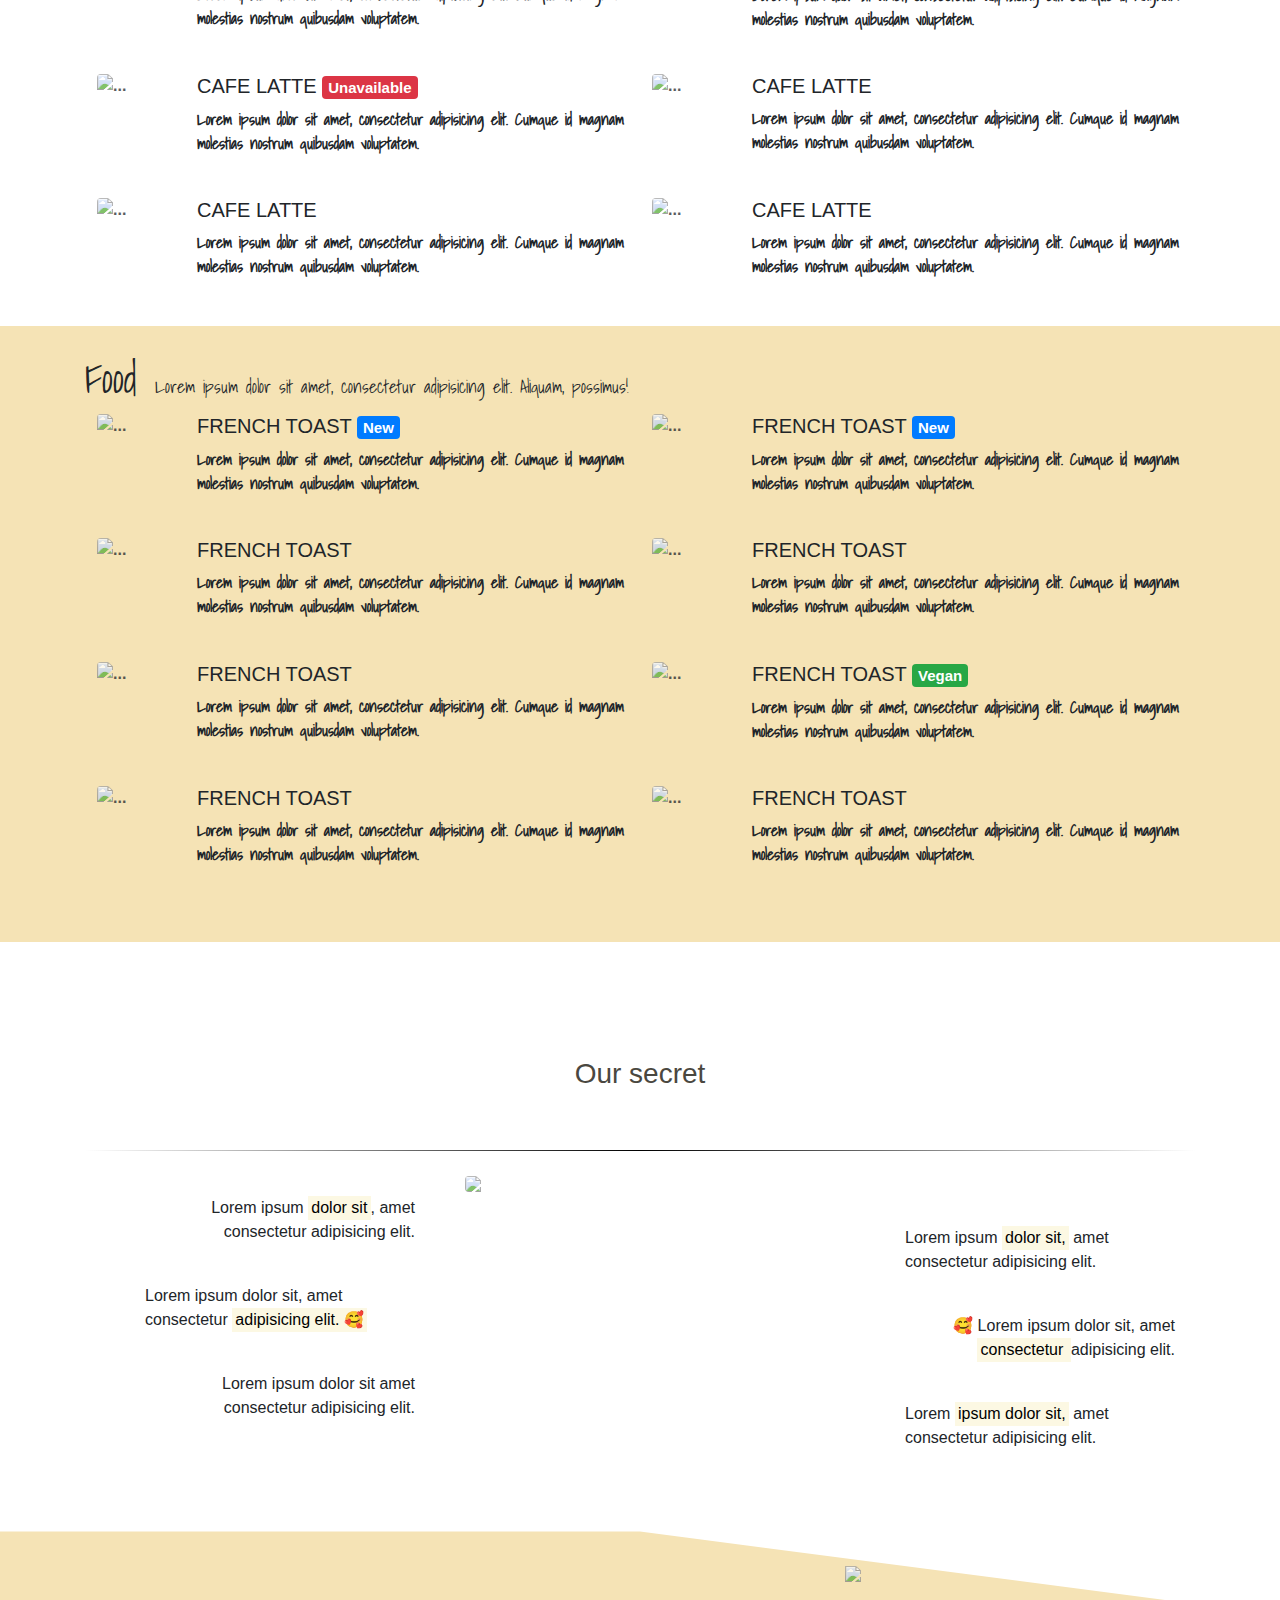
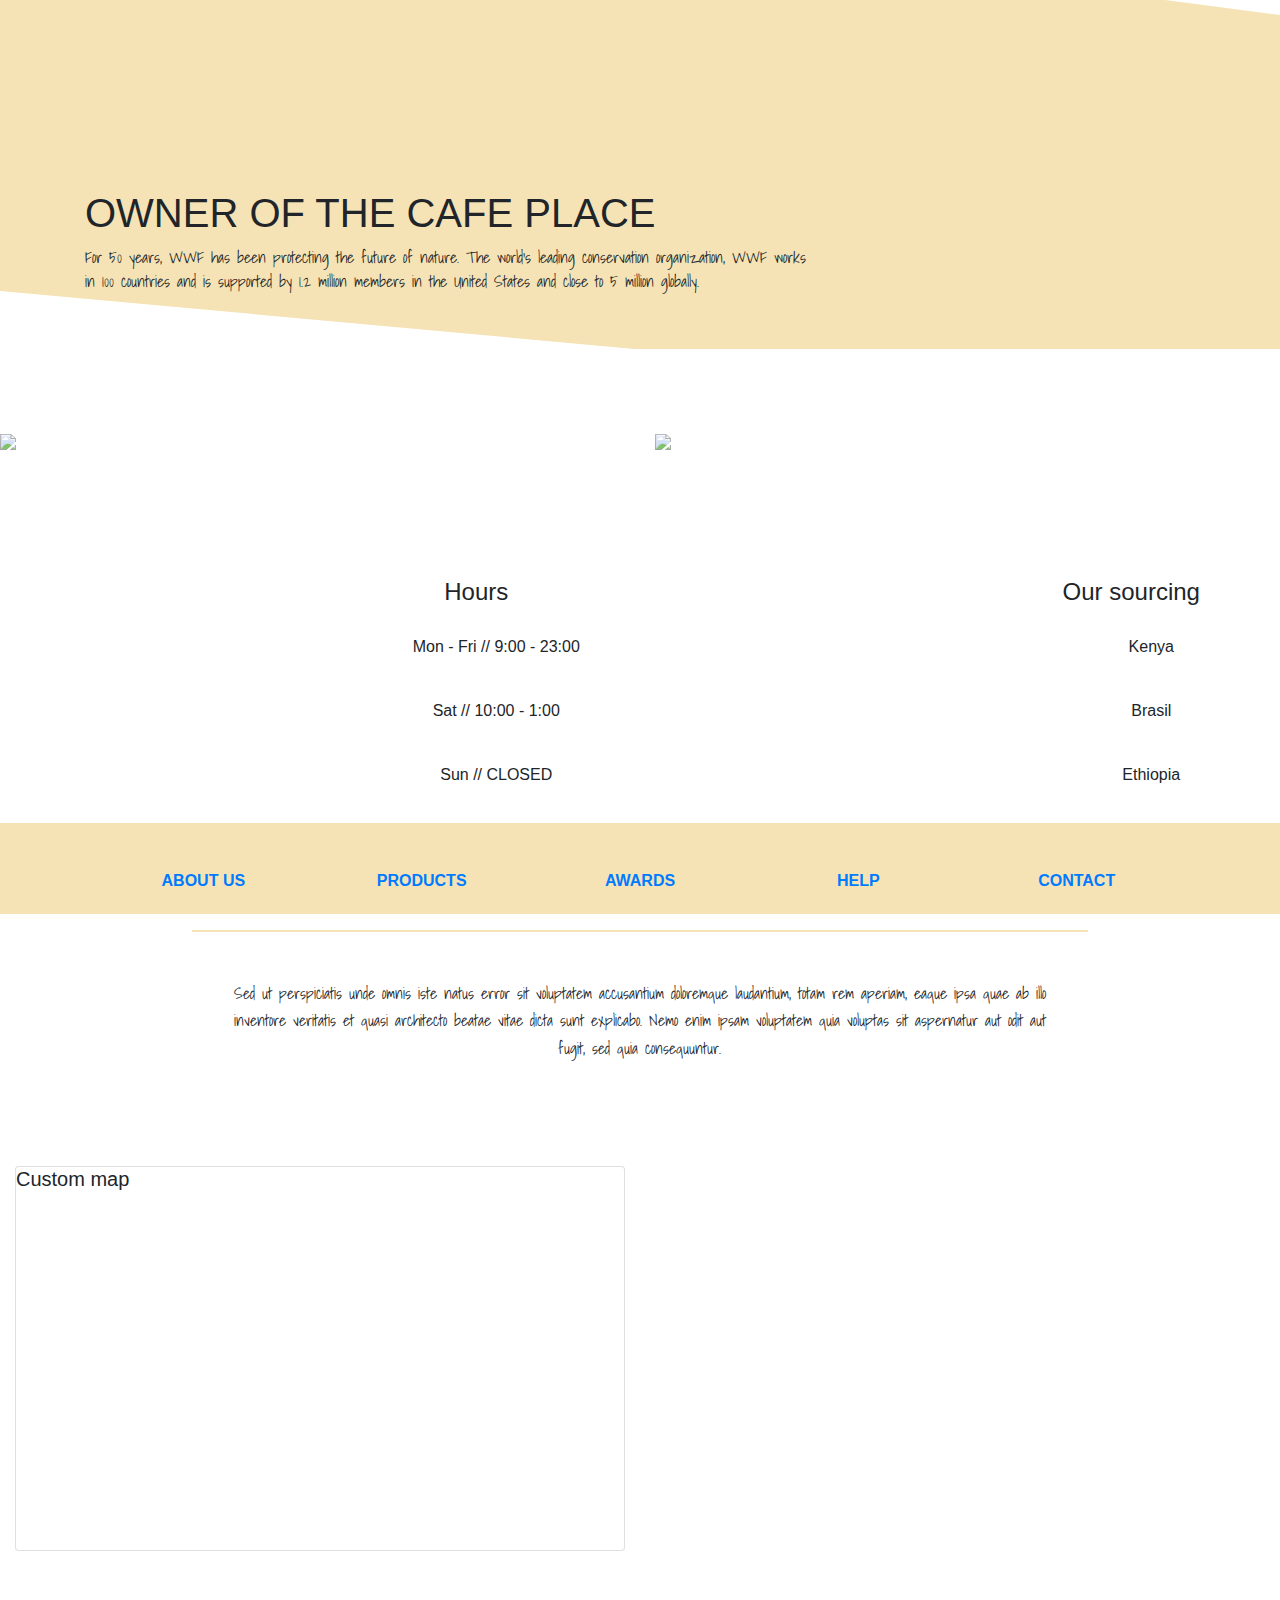
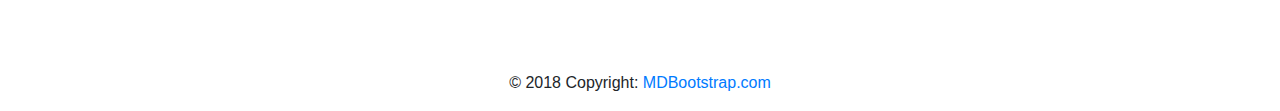
==== commit ffb9ad93: "small changes" ====
--- a/Coffeeshop/index.html
+++ b/Coffeeshop/index.html
@@ -473,17 +473,17 @@
         <div class="col-md-3 col-lg-3" id="photo2">
             <img src="https://images.unsplash.com/photo-1555487454-1e2fbc79efd4?ixlib=rb-1.2.1&auto=format&fit=crop&w=613&q=80" class="image-fluid">
         </div>
+
         <div class="col-md-3 col-lg-3">
-            <div >
-            <h4 class="text-center">Our sourcing</h4>
-            <ul class="align-middle text-center">
-                <li>Costa Rica</li>
-                <li>Kenya</li>
-                <li>Brasil</li>
-                <li>Ethiopia</li>
-            </ul>
-        </div>
-    </div>
+            <div style="margin-top:50%;">
+                <h4 class="text-center">Our sourcing</h4>
+                <ul class="align-middle text-center">
+                    <li>Kenya</li>
+                    <li>Brasil</li>
+                    <li>Ethiopia</li>
+                </ul>
+            </div>
+        </div>
 </div>
 
 <!--FOOTER-->
@@ -600,40 +600,6 @@
     </div>
     <!-- Footer Links -->
 
-    <!--Google map-->
-    <!--Grid row-->
-    <div class="row">
-
-        <!--Grid column-->
-        <div class="col-md-6 mb-4">
-
-            <!--Card-->
-            <div class="card card-cascade narrower">
-
-                <!--Card image-->
-                <div class="view view-cascade gradient-card-header blue-gradient">
-                    <h5 class="mb-0">Regular map</h5>
-                </div>
-                <!--/Card image-->
-
-                <!--Card content-->
-                <div class="card-body card-body-cascade text-center">
-
-                    <!--Google map-->
-                    <div id="map-container-google-8" class="z-depth-1-half map-container-5" style="height: 300px">
-                        <iframe src="https://maps.google.com/maps?q=Barcelona&t=&z=13&ie=UTF8&iwloc=&output=embed"
-                                frameborder="0" style="border:0" allowfullscreen></iframe>
-                    </div>
-
-                </div>
-                <!--/.Card content-->
-
-            </div>
-            <!--/.Card-->
-
-        </div>
-        <!--Grid column-->
-
         <!--Grid column-->
         <div class="col-md-6 mb-4">
 
--- a/Coffeeshop/style.css
+++ b/Coffeeshop/style.css
@@ -168,4 +168,6 @@
     width: 100%;
 }
 
-
+.time-and-place{
+    padding: 80px 0;
+}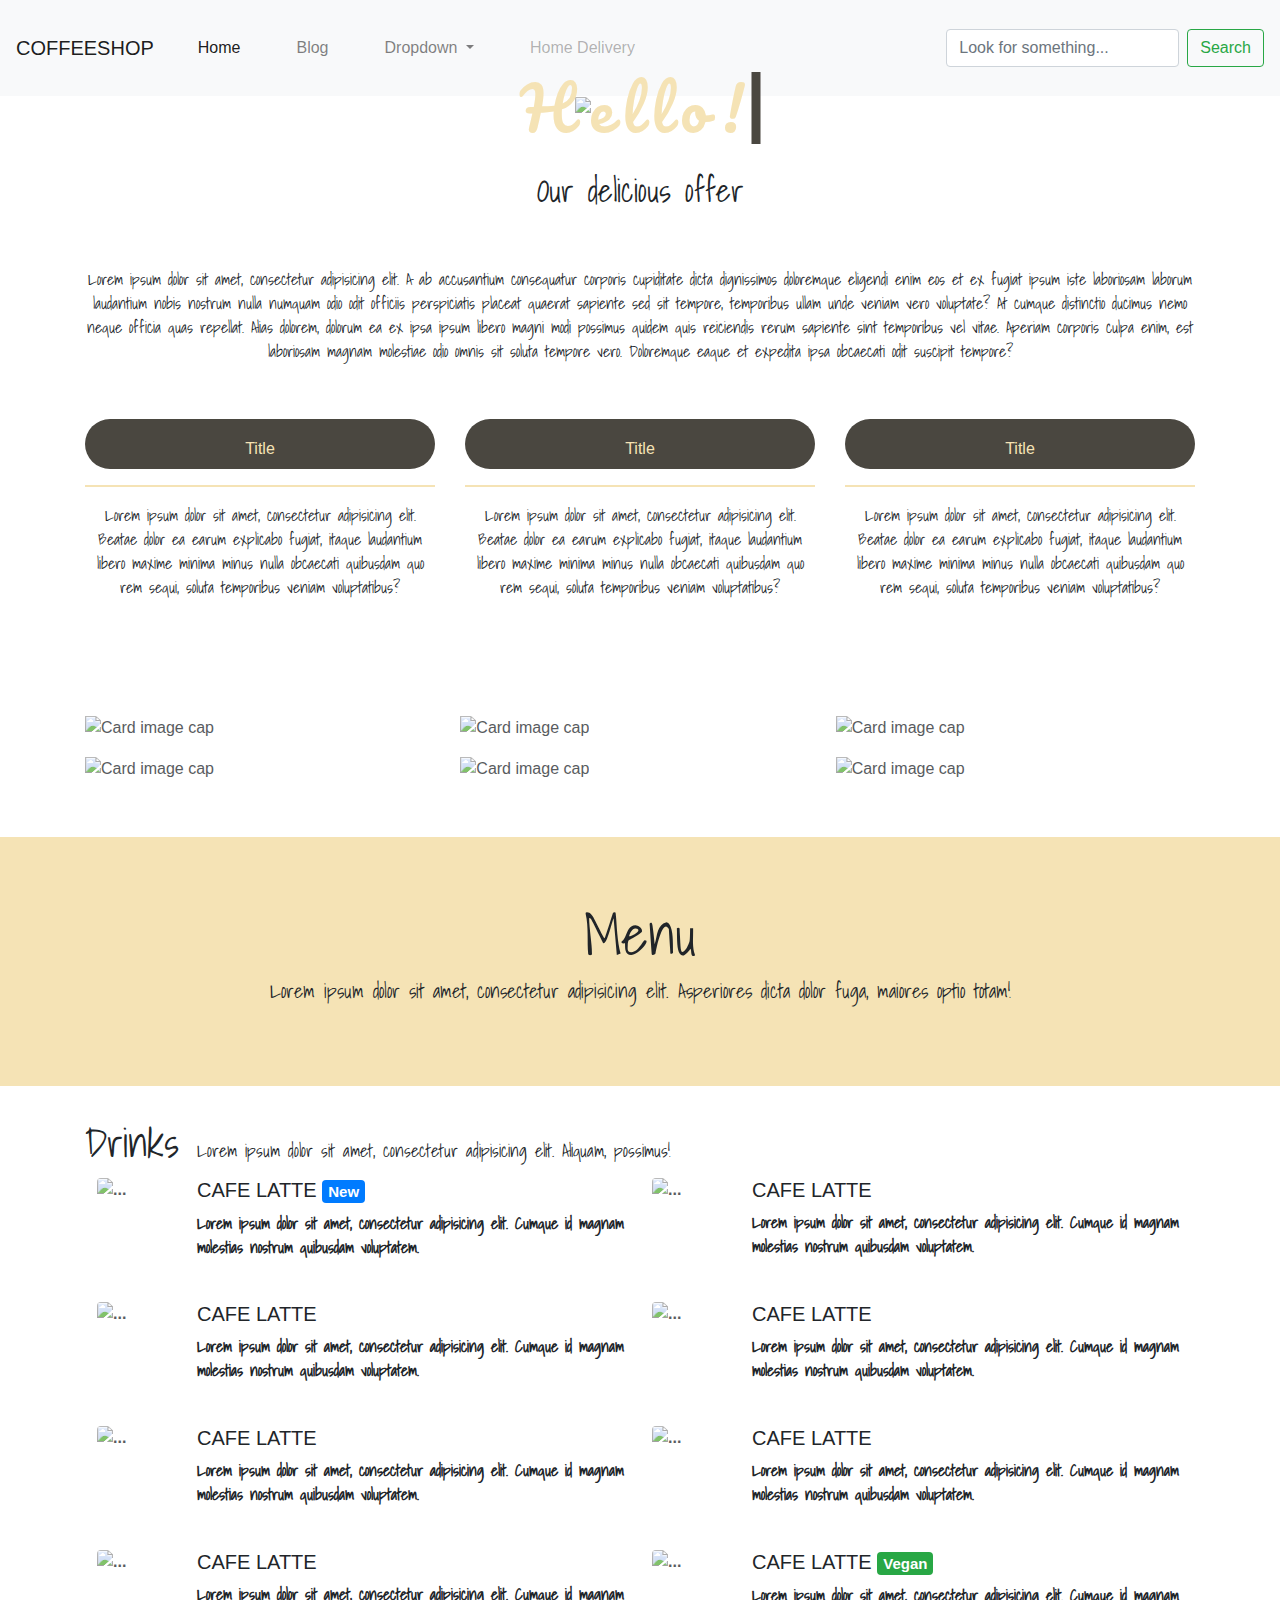
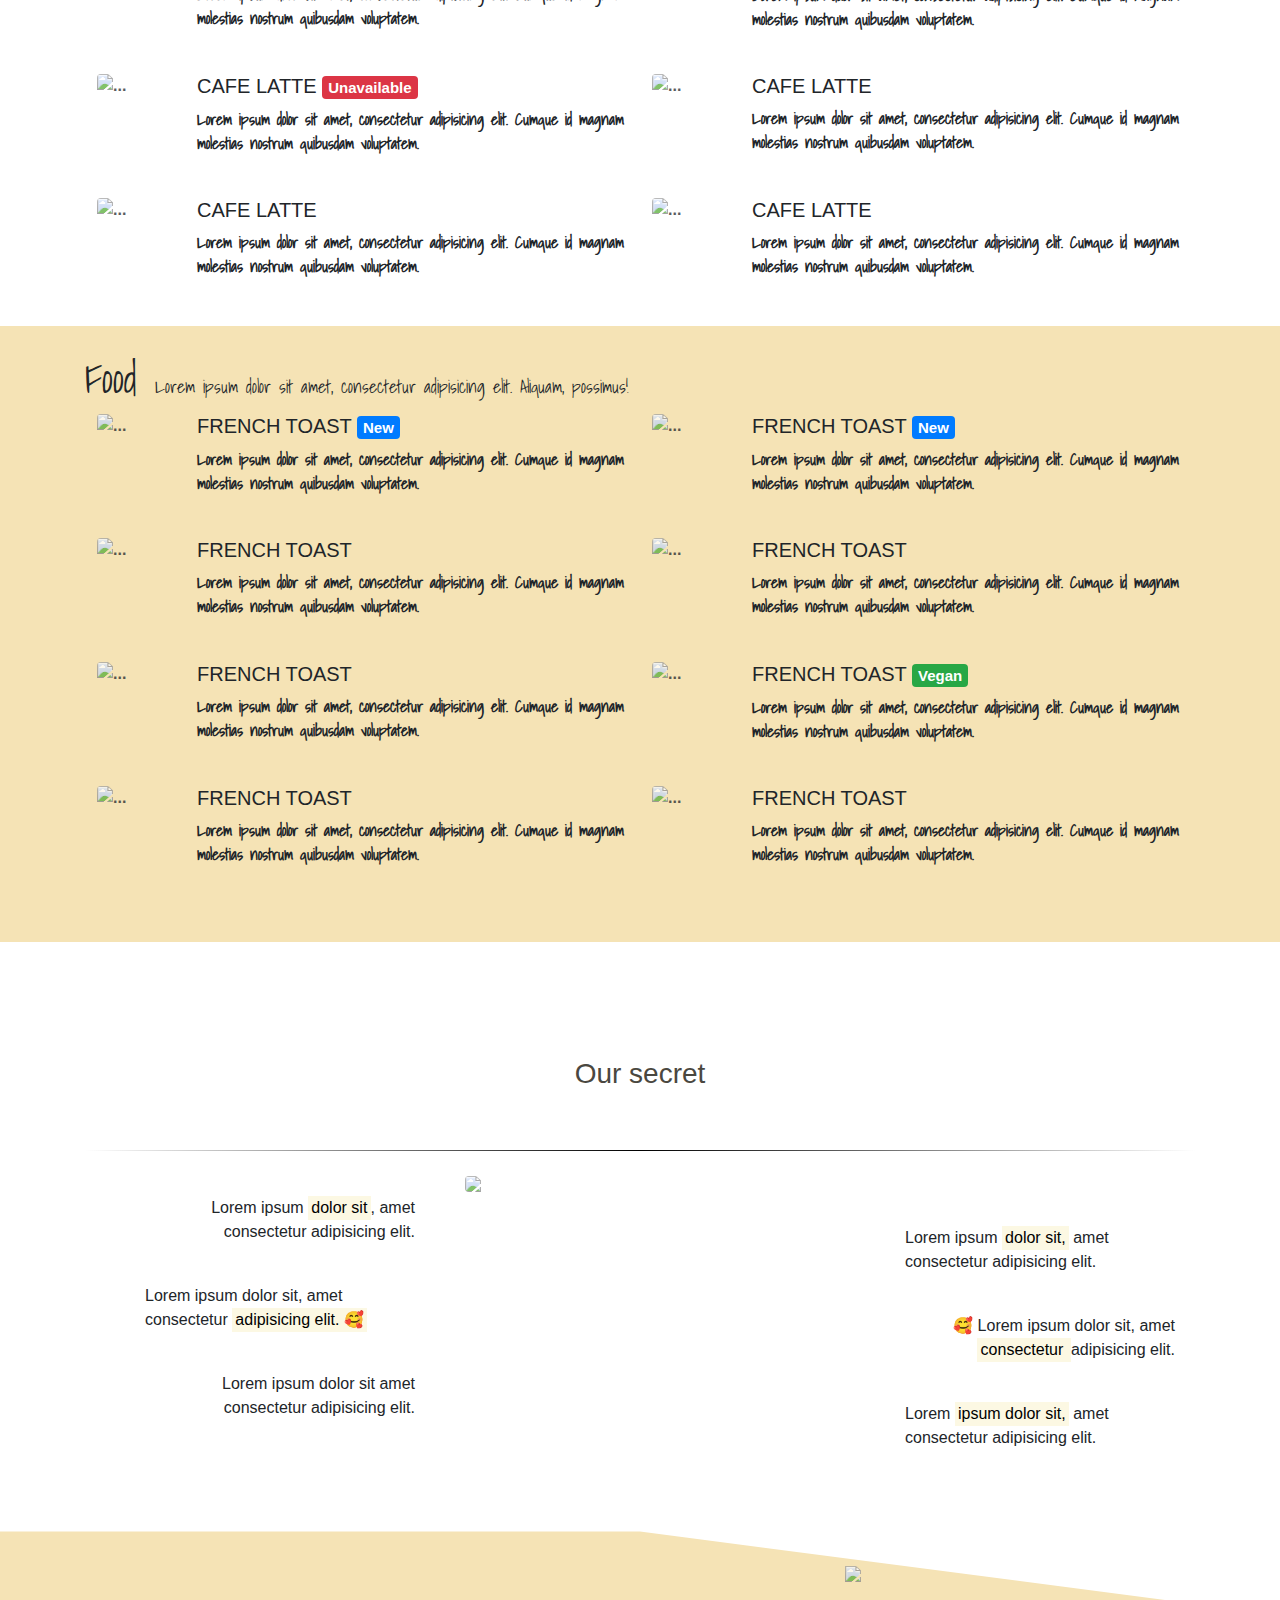
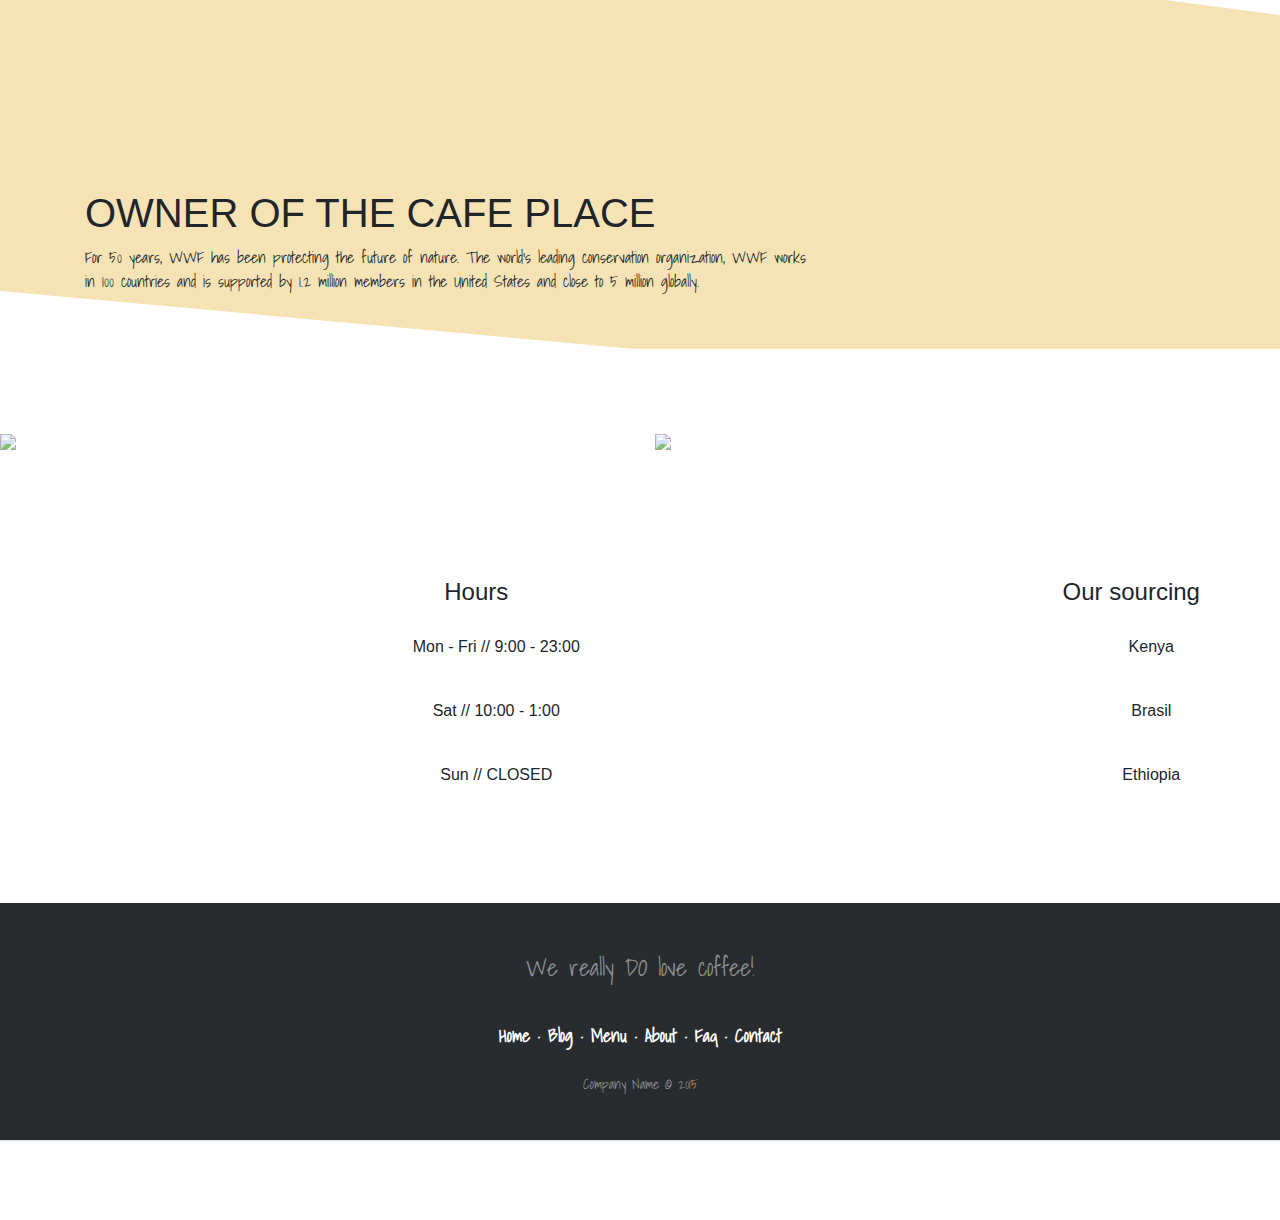
==== commit e02b2a4a: "some changes and touch ups" ====
--- a/Coffeeshop/index.html
+++ b/Coffeeshop/index.html
@@ -9,14 +9,14 @@
     <link rel="stylesheet" href="https://stackpath.bootstrapcdn.com/bootstrap/4.3.1/css/bootstrap.min.css" integrity="sha384-ggOyR0iXCbMQv3Xipma34MD+dH/1fQ784/j6cY/iJTQUOhcWr7x9JvoRxT2MZw1T" crossorigin="anonymous">
     <link rel="stylesheet" type="text/css" href="style.css">
     <link rel="stylesheet" type="text/css" href="output.css">
-    <title>Hello, world!</title>
+    <title>Coffeeshop</title>
 </head>
 <body>
 
 <!--NAVBAR-->
 
 <nav class="navbar navbar-expand-lg navbar-light bg-light">
-    <a class="navbar-brand" href="#">Navbar</a>
+    <a class="navbar-brand" href="#" id="site-title">COFFEESHOP</a>
     <button class="navbar-toggler" type="button" data-toggle="collapse" data-target="#navbarSupportedContent" aria-controls="navbarSupportedContent" aria-expanded="false" aria-label="Toggle navigation">
         <span class="navbar-toggler-icon"></span>
     </button>
@@ -27,32 +27,32 @@
                 <a class="nav-link" href="#">Home <span class="sr-only">(current)</span></a>
             </li>
             <li class="nav-item">
-                <a class="nav-link" href="#">Link</a>
+                <a class="nav-link" href="#">Blog</a>
             </li>
             <li class="nav-item dropdown">
                 <a class="nav-link dropdown-toggle" href="#" id="navbarDropdown" role="button" data-toggle="dropdown" aria-haspopup="true" aria-expanded="false">
                     Dropdown
                 </a>
                 <div class="dropdown-menu" aria-labelledby="navbarDropdown">
-                    <a class="dropdown-item" href="#">Action</a>
-                    <a class="dropdown-item" href="#">Another action</a>
+                    <a class="dropdown-item" href="#">Drinks</a>
+                    <a class="dropdown-item" href="#">Food</a>
                     <div class="dropdown-divider"></div>
-                    <a class="dropdown-item" href="#">Something else here</a>
+                    <a class="dropdown-item" href="#">Other</a>
                 </div>
             </li>
             <li class="nav-item">
-                <a class="nav-link disabled" href="#" tabindex="-1" aria-disabled="true">Disabled</a>
+                <a class="nav-link disabled" href="#" tabindex="-1" aria-disabled="true">Home Delivery</a>
             </li>
         </ul>
         <form class="form-inline my-2 my-lg-0">
-            <input class="form-control mr-sm-2" type="search" placeholder="Search" aria-label="Search">
+            <input class="form-control mr-sm-2" type="search" placeholder="Look for something..." aria-label="Search">
             <button class="btn btn-outline-success my-2 my-sm-0" type="submit">Search</button>
         </form>
     </div>
 </nav>
 
 <div class="cntr">
-    <img src="https://images.unsplash.com/photo-1447933601403-0c6688de566e?ixlib=rb-1.2.1&ixid=eyJhcHBfaWQiOjEyMDd9&auto=format&fit=crop&w=1256&q=80" alt="Lavender" style="width:100%;">
+    <img src="https://images.unsplash.com/photo-1447933601403-0c6688de566e?ixlib=rb-1.2.1&ixid=eyJhcHBfaWQiOjEyMDd9&auto=format&fit=crop&w=1256&q=80" alt="Coffee beans" style="width:100%;">
     <div class="typewriter centered">
         <h1>Hello!</h1>
     </div>
@@ -60,8 +60,8 @@
 
 <div class="container">
     <div class="before-menu">
-        <h2 class="text-center" id="first-section">Our delicious offer</h2>
-        <p class="text-center" id="needsPadding">
+        <h2 class="text-center sexy-text" id="first-section">Our delicious offer</h2>
+        <p class="text-center sexy-text" id="needsPadding">
             Lorem ipsum dolor sit amet, consectetur adipisicing elit. A ab accusantium consequatur corporis cupiditate dicta dignissimos doloremque eligendi enim eos et ex fugiat ipsum iste laboriosam laborum laudantium nobis nostrum nulla numquam odio odit officiis perspiciatis placeat quaerat sapiente sed sit tempore, temporibus ullam unde veniam vero voluptate? At cumque distinctio ducimus nemo neque officia quas repellat. Alias dolorem, dolorum ea ex ipsa ipsum libero magni modi possimus quidem quis reiciendis rerum sapiente sint temporibus vel vitae. Aperiam corporis culpa enim, est laboriosam magnam molestiae odio omnis sit soluta tempore vero. Doloremque eaque et expedita ipsa obcaecati odit suscipit tempore?
         </p>
         <div class="row text-center">
@@ -486,177 +486,28 @@
         </div>
 </div>
 
-<!--FOOTER-->
-<footer class="page-footer font-small indigo">
-
-    <!-- Footer Links -->
-    <div>
-
-        <!-- Grid row-->
-        <div class="row text-center d-flex justify-content-center pt-5 mb-3"  style="background-color: #f5e3b5">
-
-            <!-- Grid column -->
-            <div class="col-md-2 mb-3">
-                <h6 class="text-uppercase font-weight-bold">
-                    <a href="#!">About us</a>
-                </h6>
-            </div>
-            <!-- Grid column -->
-
-            <!-- Grid column -->
-            <div class="col-md-2 mb-3">
-                <h6 class="text-uppercase font-weight-bold">
-                    <a href="#!">Products</a>
-                </h6>
-            </div>
-            <!-- Grid column -->
-
-            <!-- Grid column -->
-            <div class="col-md-2 mb-3">
-                <h6 class="text-uppercase font-weight-bold">
-                    <a href="#!">Awards</a>
-                </h6>
-            </div>
-            <!-- Grid column -->
-
-            <!-- Grid column -->
-            <div class="col-md-2 mb-3">
-                <h6 class="text-uppercase font-weight-bold">
-                    <a href="#!">Help</a>
-                </h6>
-            </div>
-            <!-- Grid column -->
-
-            <!-- Grid column -->
-            <div class="col-md-2 mb-3">
-                <h6 class="text-uppercase font-weight-bold">
-                    <a href="#!">Contact</a>
-                </h6>
-            </div>
-            <!-- Grid column -->
-
-        </div>
-        <!-- Grid row-->
-        <hr class="rgba-white-light" style="margin: 0 15%;">
-
-        <!-- Grid row-->
-        <div class="row d-flex text-center justify-content-center mb-md-0 mb-4">
-
-            <!-- Grid column -->
-            <div class="col-md-8 col-12 mt-5">
-                <p style="line-height: 1.7rem">Sed ut perspiciatis unde omnis iste natus error sit voluptatem
-                    accusantium doloremque laudantium, totam rem
-                    aperiam, eaque ipsa quae ab illo inventore veritatis et quasi architecto beatae vitae dicta sunt
-                    explicabo.
-                    Nemo enim ipsam voluptatem quia voluptas sit aspernatur aut odit aut fugit, sed quia consequuntur.</p>
-            </div>
-            <!-- Grid column -->
-
-        </div>
-        <!-- Grid row-->
-        <hr class="clearfix d-md-none rgba-white-light" style="margin: 10% 15% 5%;">
-
-        <!-- Grid row-->
-        <div class="row pb-3">
-
-            <!-- Grid column -->
-            <div class="col-md-12">
-
-                <div class="mb-5 flex-center">
-
-                    <!-- Facebook -->
-                    <a class="fb-ic">
-                        <i class="fab fa-facebook-f fa-lg white-text mr-4"> </i>
-                    </a>
-                    <!-- Twitter -->
-                    <a class="tw-ic">
-                        <i class="fab fa-twitter fa-lg white-text mr-4"> </i>
-                    </a>
-                    <!-- Google +-->
-                    <a class="gplus-ic">
-                        <i class="fab fa-google-plus-g fa-lg white-text mr-4"> </i>
-                    </a>
-                    <!--Linkedin -->
-                    <a class="li-ic">
-                        <i class="fab fa-linkedin-in fa-lg white-text mr-4"> </i>
-                    </a>
-                    <!--Instagram-->
-                    <a class="ins-ic">
-                        <i class="fab fa-instagram fa-lg white-text mr-4"> </i>
-                    </a>
-                    <!--Pinterest-->
-                    <a class="pin-ic">
-                        <i class="fab fa-pinterest fa-lg white-text"> </i>
-                    </a>
-
-                </div>
-
-            </div>
-            <!-- Grid column -->
-
-        </div>
-        <!-- Grid row-->
-
-    </div>
-    <!-- Footer Links -->
-
-        <!--Grid column-->
-        <div class="col-md-6 mb-4">
-
-            <!--Card-->
-            <div class="card card-cascade narrower">
-
-                <!--Card image-->
-                <div class="view view-cascade gradient-card-header peach-gradient">
-                    <h5 class="mb-0">Custom map</h5>
-                </div>
-                <!--/Card image-->
-
-                <!--Card content-->
-                <div class="card-body card-body-cascade text-center">
-
-                    <!--Google map-->
-                    <div id="map-container-google-9" class="z-depth-1-half map-container-5" style="height: 300px">
-                        <iframe src="https://maps.google.com/maps?q=Madryt&t=&z=13&ie=UTF8&iwloc=&output=embed" frameborder="0"
-                                style="border:0" allowfullscreen></iframe>
-                    </div>
-
-
-                </div>
-                <!--/.Card content-->
-
-            </div>
-            <!--/.Card-->
-
-        </div>
-        <!--Grid column-->
-
-    </div>
-    <!--Grid row-->
-    <style>
-        .map-container-5{
-            overflow:hidden;
-            padding-bottom:56.25%;
-            position:relative;
-            height:0;
-        }
-        .map-container-5 iframe{
-            left:0;
-            top:0;
-            height:100%;
-            width:100%;
-            position:absolute;
-        }
-    </style>
-
-    <!-- Copyright -->
-    <div class="footer-copyright text-center py-3">© 2018 Copyright:
-        <a href="https://mdbootstrap.com/education/bootstrap/"> MDBootstrap.com</a>
-    </div>
-    <!-- Copyright -->
+<footer class="footer-basic-centered">
+
+    <p class="footer-company-motto">We really DO love coffee!</p>
+
+    <p class="footer-links">
+        <a href="#">Home</a>
+        ·
+        <a href="#">Blog</a>
+        ·
+        <a href="#">Menu</a>
+        ·
+        <a href="#">About</a>
+        ·
+        <a href="#">Faq</a>
+        ·
+        <a href="#">Contact</a>
+    </p>
+
+    <p class="footer-company-name">Company Name &copy; 2015</p>
 
 </footer>
-<!-- Footer -->
+
 <!-- Optional JavaScript -->
 <!-- jQuery first, then Popper.js, then Bootstrap JS -->
 <script src="https://code.jquery.com/jquery-3.3.1.slim.min.js" integrity="sha384-q8i/X+965DzO0rT7abK41JStQIAqVgRVzpbzo5smXKp4YfRvH+8abtTE1Pi6jizo" crossorigin="anonymous"></script>
--- a/Coffeeshop/style.css
+++ b/Coffeeshop/style.css
@@ -1,12 +1,6 @@
 @import url('https://fonts.googleapis.com/css?family=Pacifico&display=swap');
 @import url('https://fonts.googleapis.com/css?family=Shadows+Into+Light&display=swap');
 
-body{
-    /*background: #ffb3da;*/
-    /*padding-top: 5em;*/
-    /*display: flex;*/
-    /*justify-content: center;*/
-}
 
 .bg{
     background-image: url("https://assets.bonappetit.com/photos/59baee861a02342849ac6ad8/master/pass/VHH-foods-mai-tai.jpg");
@@ -170,4 +164,214 @@
 
 .time-and-place{
     padding: 80px 0;
+}
+
+.footer-distributed{
+	background-color: #292c2f;
+	box-shadow: 0 1px 1px 0 rgba(0, 0, 0, 0.12);
+	box-sizing: border-box;
+	width: 100%;
+	text-align: left;
+	font: bold 16px sans-serif;
+
+	padding: 55px 50px;
+	margin-top: 80px;
+}
+
+.footer-distributed .footer-left,
+.footer-distributed .footer-center,
+.footer-distributed .footer-right{
+	display: inline-block;
+	vertical-align: top;
+}
+
+/* Footer left */
+
+.footer-distributed .footer-left{
+	width: 40%;
+}
+
+/* The company logo */
+
+.footer-distributed h3{
+	color:  #ffffff;
+	font: normal 36px 'Cookie', cursive;
+	margin: 0;
+}
+
+.footer-distributed h3 span{
+	color:  #5383d3;
+}
+
+/* Footer links */
+
+.footer-distributed .footer-links{
+	color:  #ffffff;
+	margin: 20px 0 12px;
+	padding: 0;
+}
+
+.footer-distributed .footer-links a{
+	display:inline-block;
+	line-height: 1.8;
+	text-decoration: none;
+	color:  inherit;
+}
+
+.footer-distributed .footer-company-name{
+	color:  #8f9296;
+	font-size: 14px;
+	font-weight: normal;
+	margin: 0;
+}
+
+/* Footer Center */
+
+.footer-distributed .footer-center{
+	width: 35%;
+}
+
+.footer-distributed .footer-center i{
+	background-color:  #33383b;
+	color: #ffffff;
+	font-size: 25px;
+	width: 38px;
+	height: 38px;
+	border-radius: 50%;
+	text-align: center;
+	line-height: 42px;
+	margin: 10px 15px;
+	vertical-align: middle;
+}
+
+.footer-distributed .footer-center i.fa-envelope{
+	font-size: 17px;
+	line-height: 38px;
+}
+
+.footer-distributed .footer-center p{
+	display: inline-block;
+	color: #ffffff;
+	vertical-align: middle;
+	margin:0;
+}
+
+.footer-distributed .footer-center p span{
+	display:block;
+	font-weight: normal;
+	font-size:14px;
+	line-height:2;
+}
+
+.footer-distributed .footer-center p a{
+	color:  #5383d3;
+	text-decoration: none;;
+}
+
+
+/* Footer Right */
+
+.footer-distributed .footer-right{
+	width: 20%;
+}
+
+.footer-distributed .footer-company-about{
+	line-height: 20px;
+	color:  #92999f;
+	font-size: 13px;
+	font-weight: normal;
+	margin: 0;
+}
+
+.footer-distributed .footer-company-about span{
+	display: block;
+	color:  #ffffff;
+	font-size: 14px;
+	font-weight: bold;
+	margin-bottom: 20px;
+}
+
+.footer-distributed .footer-icons{
+	margin-top: 25px;
+}
+
+.footer-distributed .footer-icons a{
+	display: inline-block;
+	width: 35px;
+	height: 35px;
+	cursor: pointer;
+	background-color:  #33383b;
+	border-radius: 2px;
+
+	font-size: 20px;
+	color: #ffffff;
+	text-align: center;
+	line-height: 35px;
+
+	margin-right: 3px;
+	margin-bottom: 5px;
+}
+
+.footer-basic-centered{
+	background-color: #292c2f;
+	box-shadow: 0 1px 1px 0 rgba(0, 0, 0, 0.12);
+	box-sizing: border-box;
+	width: 100%;
+	text-align: center;
+	font: normal 18px sans-serif;
+
+	padding: 45px;
+	margin-top: 80px;
+}
+
+.footer-basic-centered .footer-company-motto{
+	color:  #8d9093;
+	font-size: 24px;
+	margin: 0;
+}
+
+.footer-basic-centered .footer-company-name{
+	color:  #8f9296;
+	font-size: 14px;
+	margin: 0;
+}
+
+.footer-basic-centered .footer-links{
+	list-style: none;
+	font-weight: bold;
+	color:  #ffffff;
+	padding: 35px 0 23px;
+	margin: 0;
+}
+
+.footer-basic-centered .footer-links a{
+	display:inline-block;
+	text-decoration: none;
+	color: inherit;
+}
+
+/* If you don't want the footer to be responsive, remove these media queries */
+
+@media (max-width: 600px) {
+
+	.footer-basic-centered{
+		padding: 35px;
+	}
+
+	.footer-basic-centered .footer-company-motto{
+		font-size: 18px;
+	}
+
+	.footer-basic-centered .footer-company-name{
+		font-size: 12px;
+	}
+
+	.footer-basic-centered .footer-links{
+		font-size: 14px;
+		padding: 25px 0 20px;
+	}
+
+	.footer-basic-centered .footer-links a{
+		line-height: 1.8;
+	}
 }